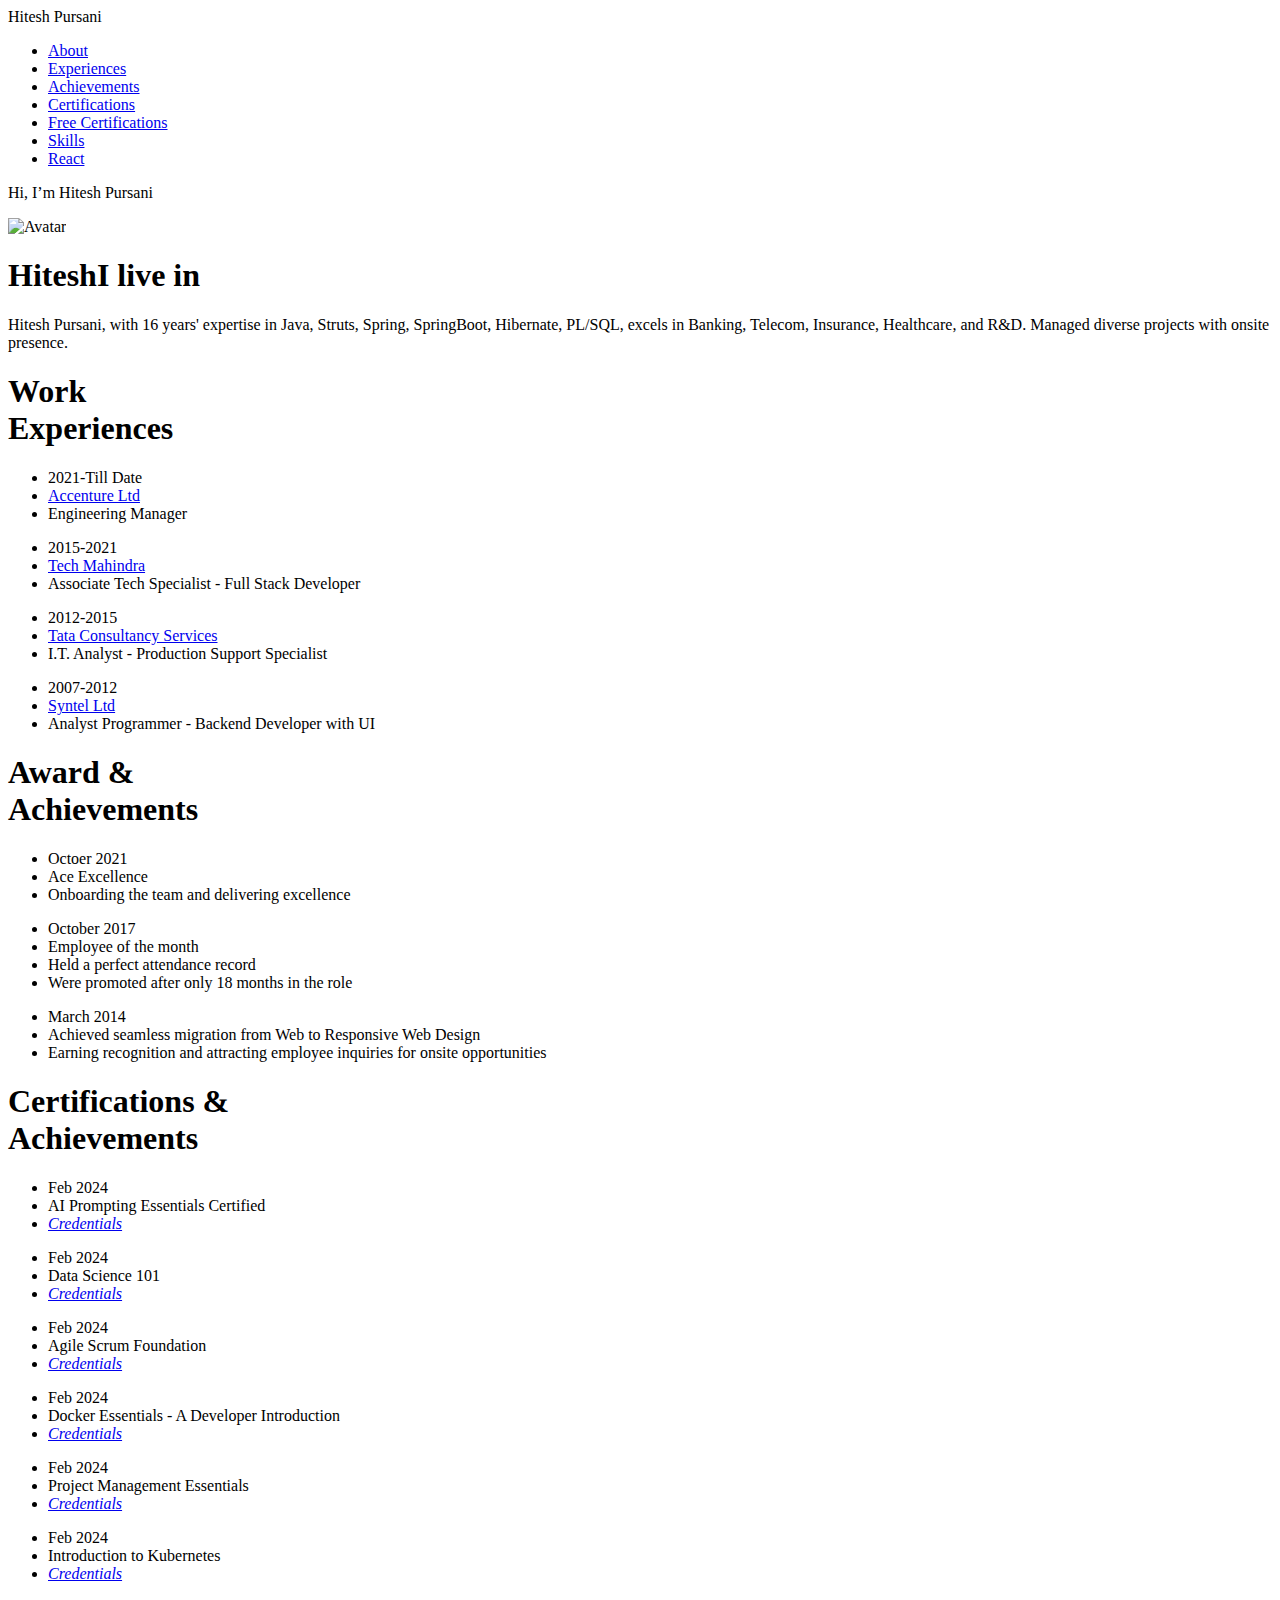
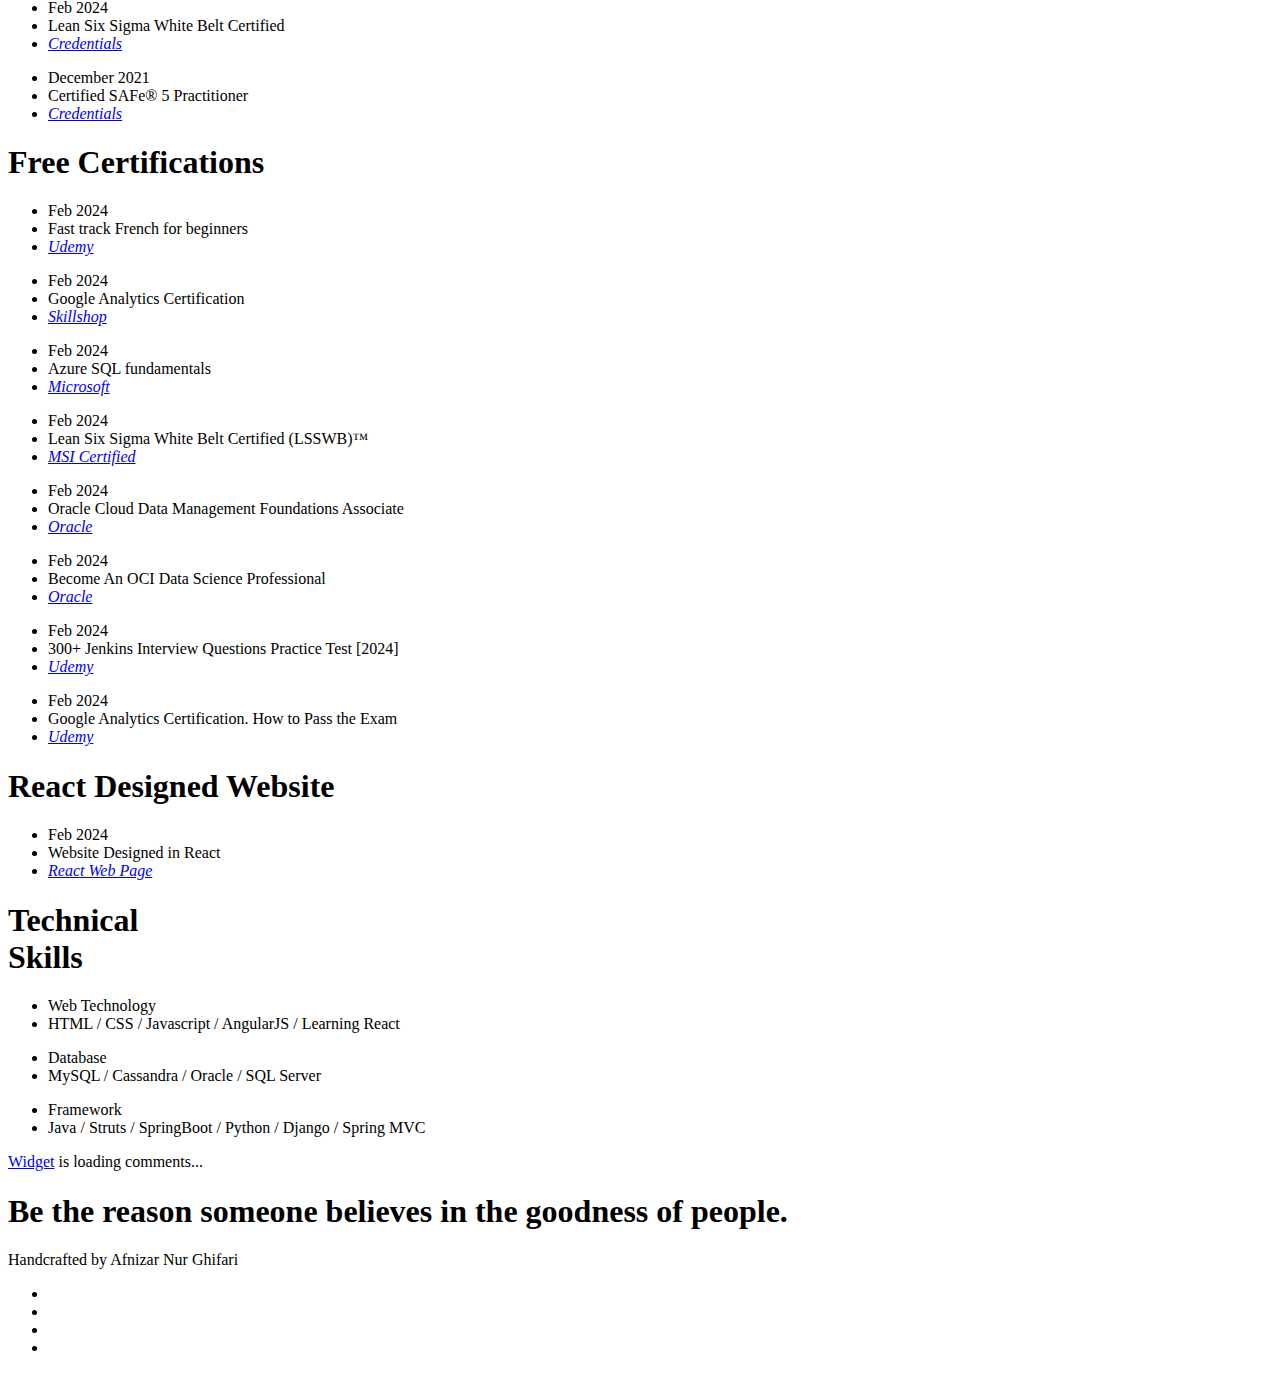
==== index.html @ 86bc3d0d "Removed expired links" ====
<!DOCTYPE html>
<html>

<head>
	<title>Hitesh Pursani</title>
	<meta charset="utf-8" />
	<meta name="viewport" content="width=device-width, initial-scale=1">
	<meta name="description" content="Hitesh Pursani &amp; HTML template by @afnizarnur">
	<meta name="author" content="">
	<meta name="google-adsense-account" content="ca-pub-2886311648639370">
	<meta name="viewport" content="width=device-width, initial-scale=1" />
	<link rel="stylesheet" href="css/kube.min.css" />
	<link rel="stylesheet" href="css/font-awesome.min.css" />
	<link rel="stylesheet" href="css/custom.min.css" />
	<link rel="shortcut icon" href="img/favicon.png" />
	<link href='https://fonts.googleapis.com/css?family=Playfair+Display+SC:700' rel='stylesheet' type='text/css'>
	<link href='https://fonts.googleapis.com/css?family=Lato:400,700' rel='stylesheet' type='text/css'>
	<style>
		.intro h1:before {
			/* Edit this with your name or anything else */
			content: 'Hitesh';
		}
	</style>
	<script>
		async function main() {
			let url = new URL(`https://api.tinybird.co/v0/pipes/top_pages.json`)

			url.searchParams.append('limit', '50')

			const result = await fetch(url, {
				headers: {
					Authorization: 'Bearer p.eyJ1IjogImIwMTNhZDlmLTcwY2ItNDMxNi04YzI1LWIwZDFjM2RiOTY1MiIsICJpZCI6ICJhMmI4OTk1NS00YWE5LTQ3OWUtYWY0NS0yYTJkMjgxOTQyNDYiLCAiaG9zdCI6ICJldV9zaGFyZWQifQ.DD5Pumpq9trhoPRb2GDndwUyUMmu0-z2MwgZRT26mA8'
				}
			})
				.then(r => r.json())
				.then(r => r)
				.catch(e => e.toString())

			if (!result.data) {
				console.error(`there is a problem running the query: ${result}`);
			} else {
				console.table(result.data)
				console.log("** Query columns **")
				for (let column of result.meta) {
					console.log(`${column.name} -> ${column.type}`)
				}
			}
			

		}

		main();


	</script>
</head>

<body>
	<!-- Navigation -->
	<div class="main-nav">
		<div class="container">
			<header class="group top-nav">
				<div class="navigation-toggle" data-tools="navigation-toggle" data-target="#navbar-1">
					<span class="logo">Hitesh Pursani</span>
				</div>
				<nav id="navbar-1" class="navbar item-nav">
					<ul>
						<li class="active"><a href="#about">About</a></li>
						<li><a href="#experiences">Experiences</a></li>
						<li><a href="#achievements">Achievements</a></li>
						<li><a href="#certifications">Certifications</a></li>
						<li><a href="#freecertifications">Free Certifications</a></li>
						<li><a href="#skills">Skills</a></li>
						<li><a href="#react">React</a></li>
					</ul>
				</nav>
			</header>
		</div>
	</div>

	<!-- Introduction -->
	<div class="intro section" id="about">
		<div class="container">
			<p>Hi, I’m Hitesh Pursani</p>
			<div class="units-row units-split wrap">
				<div class="unit-20">
					<img src="img/Hitesh_Pursani_Profile_Pic.jpg" alt="Avatar">
				</div>
				<div class="unit-80">
					<h1>I live in<br><span id="typed"></span></h1>
				</div>
				<p>
					Hitesh Pursani, with 16 years' expertise in Java, Struts, Spring, SpringBoot, Hibernate, PL/SQL,
					excels in Banking, Telecom, Insurance, Healthcare, and R&D. Managed diverse projects with onsite
					presence.
				</p>
			</div>
		</div>
	</div>

	<!-- Work Experience -->
	<div class="work section second" id="experiences">
		<div class="container">
			<h1>Work<br>Experiences</h1>
			<ul class="work-list">
				<li>2021-Till Date</li>
				<li><a href="#">Accenture Ltd</a></li>
				<li>Engineering Manager</li>
			</ul>
			<ul class="work-list">
				<li>2015-2021</li>
				<li><a href="#">Tech Mahindra</a></li>
				<li>Associate Tech Specialist - Full Stack Developer</li>
			</ul>
			<ul class="work-list">
				<li>2012-2015</li>
				<li><a href="#">Tata Consultancy Services</a></li>
				<li>I.T. Analyst - Production Support Specialist</li>
			</ul>
			<ul class="work-list">
				<li>2007-2012</li>
				<li><a href="#">Syntel Ltd</a></li>
				<li>Analyst Programmer - Backend Developer with UI</li>
			</ul>
		</div>
	</div>

	<!-- Award & Achievements -->
	<div class="award section second" id="achievements">
		<div class="container">
			<h1>Award &amp;<br>Achievements</h1>
			<ul class="award-list list-flat">
				<li>Octoer 2021</li>
				<li>Ace Excellence</li>
				<li>Onboarding the team and delivering excellence</li>
			</ul>
			<ul class="award-list list-flat">
				<li>October 2017</li>
				<li>Employee of the month</li>
				<li>Held a perfect attendance record</li>
				<li>Were promoted after only 18 months in the role</li>
			</ul>
			<ul class="award-list list-flat">
				<li>March 2014</li>
				<li>Achieved seamless migration from Web to Responsive Web Design</li>
				<li>Earning recognition and attracting employee inquiries for onsite opportunities</li>
			</ul>
		</div>
	</div>

	<!-- Award & Achievements -->
	<div class="award section second" id="certifications">
		<div class="container">
			<h1>Certifications &amp;<br>Achievements</h1>
			<ul class="award-list list-flat">
				<li>Feb 2024</li>
				<li>AI Prompting Essentials Certified</li>
				<li><a href="https://www.proprofs.com/quiz-school/user_certificate.php?id=331595549&qid=3809416"><i
							class="fa">Credentials</i></a></li>
			</ul>
			<ul class="award-list list-flat">
				<li>Feb 2024</li>
				<li>Data Science 101</li>
				<li><a href="https://courses.cognitiveclass.ai/certificates/6d1a5563b17b447db087ad488fc27970"><i
							class="fa">Credentials</i></a></li>
			</ul>
			<ul class="award-list list-flat">
				<li>Feb 2024</li>
				<li>Agile Scrum Foundation</li>
				<li><a href="https://simpli-web.app.link/e/t5WERS5IUGb"><i class="fa">Credentials</i></a></li>
			</ul>
			<ul class="award-list list-flat">
				<li>Feb 2024</li>
				<li>Docker Essentials - A Developer Introduction</li>
				<li><a href="https://courses.cognitiveclass.ai/certificates/d9e6bc7bdb4b4c5191c988b2ce731831"><i
							class="fa">Credentials</i></a></li>
			</ul>
			<ul class="award-list list-flat">
				<li>Feb 2024</li>
				<li>Project Management Essentials</li>
				<li><a href="https://www.proprofs.com/quiz-school/user_certificate.php?id=331567986&qid=3593197"><i
							class="fa">Credentials</i></a></li>
			</ul>
			<ul class="award-list list-flat">
				<li>Feb 2024</li>
				<li>Introduction to Kubernetes</li>
				<li><a
						href="https://www.simplilearn.com/skillup-certificate-landing?token=eyJjb3Vyc2VfaWQiOiIxNzQyIiwiY2VydGlmaWNhdGVfdXJsIjoiaHR0cHM6XC9cL2NlcnRpZmljYXRlcy5zaW1wbGljZG4ubmV0XC9zaGFyZVwvdGh1bWJfNDg1NTQ5Nl8xNzA3MjQ0NjYxLnBuZyIsInVzZXJuYW1lIjpudWxsfQ%3D%3D&referrer=https%3A%2F%2Flms.simplilearn.com%2Fcourses%2F4232%2FIntroduction-to-Kubernetes-%2Fcertificate%2Fdownload-skillup&%24web_only=true&_branch_match_id=1282652829930893916&_branch_referrer=H4sIAAAAAAAAA8soKSkottLXL87MLcjJ1EssKNDLyczL1k%2FVN0%2FzcU02Ny%2BPdE8CAHPUbUYlAAAA"><i
							class="fa">Credentials</i></a></li>
			</ul>
			<ul class="award-list list-flat">
				<li>Feb 2024</li>
				<li>Lean Six Sigma White Belt Certified</li>
				<li><a
						href="https://www.proprofs.com/quiz-school/user_certificate.php?id=332233621&qid=3592982"><i
							class="fa">Credentials</i></a></li>
			</ul>
			<ul class="award-list list-flat">
				<li>December 2021</li>
				<li>Certified SAFe® 5 Practitioner</li>
				<li><a
						href="https://www.credly.com/badges/763cbfae-fc9e-4d59-895d-49786ea8d9be?source=linked_in_profile"><i
							class="fa">Credentials</i></a></li>
			</ul>
		</div>
	</div>

	<!-- Award & Achievements -->
	<div class="award section second" id="freecertifications">
		<div class="container">
			<h1>Free Certifications</h1>
			<ul class="award-list list-flat">
				<li>Feb 2024</li>
				<li>Fast track French for beginners </li>
				<li><a
						href="https://www.udemy.com/course/fast-track-french-for-beginners/?LSNPUBID=nN98ER4vNAU&ranEAID=nN98ER4vNAU&ranMID=47907&ranSiteID=nN98ER4vNAU-_qVZCYr2PqDVTrDihEkdmA&couponCode=7D162341244B8131A386"><i
							class="fa">Udemy</i></a></li>
			</ul>
			<ul class="award-list list-flat">
				<li>Feb 2024</li>
				<li>Google Analytics Certification </li>
				<li><a href="https://skillshop.exceedlms.com/student/path/508845-google-analytics-certification"><i
							class="fa">Skillshop</i></a></li>
			</ul>
			<ul class="award-list list-flat">
				<li>Feb 2024</li>
				<li>Azure SQL fundamentals </li>
				<li><a href="https://learn.microsoft.com/en-us/training/paths/azure-sql-fundamentals/"><i
							class="fa">Microsoft</i></a></li>
			</ul>
			<ul class="award-list list-flat">
				<li>Feb 2024</li>
				<li>Lean Six Sigma White Belt Certified (LSSWB)™ </li>
				<li><a href="https://www.msicertified.com/free-training/about-free-certifications-and-courses//"><i
							class="fa">MSI Certified</i></a></li>
			</ul>
			<ul class="award-list list-flat">
				<li>Feb 2024</li>
				<li>Oracle Cloud Data Management Foundations Associate </li>
				<li><a
						href="https://mylearn.oracle.com/ou/learning-path/become-an-oracle-cloud-data-management-foundations-associate-2023/122101"><i
							class="fa">Oracle</i></a></li>
			</ul>
			<ul class="award-list list-flat">
				<li>Feb 2024</li>
				<li>Become An OCI Data Science Professional </li>
				<li><a
						href="https://mylearn.oracle.com/ou/learning-path/become-an-oci-data-science-professional-2023/121944"><i
							class="fa">Oracle</i></a></li>
			</ul>
			<ul class="award-list list-flat">
				<li>Feb 2024</li>
				<li>300+ Jenkins Interview Questions Practice Test [2024] </li>
				<li><a
						href="https://www.udemy.com/course/jenkins-interview-questions/?LSNPUBID=nN98ER4vNAU&ranEAID=nN98ER4vNAU&ranMID=47907&ranSiteID=nN98ER4vNAU-aXzgDumDZTYfQ0YN9AUtvg&couponCode=3B4C56324ECE500570E6"><i
							class="fa">Udemy</i></a></li>
			</ul>
			<ul class="award-list list-flat">
				<li>Feb 2024</li>
				<li>Google Analytics Certification. How to Pass the Exam </li>
				<li><a
						href="https://www.udemy.com/course/google-analytics-certification-how-to-pass-the-exam/?LSNPUBID=nN98ER4vNAU&ranMID=47907&ranEAID=nN98ER4vNAU&ranSiteID=nN98ER4vNAU-i34YdxgcOrKWzuphDhQ.RA&couponCode=GACE2002"><i
							class="fa">Udemy</i></a></li>
			</ul>
		</div>
	</div>
	<div class="award section second" id="react">
		<div class="container">
			<h1>React Designed Website</h1>
			<ul class="award-list list-flat">
				<li>Feb 2024</li>
				<li>Website Designed in React </li>
				<li><a href="https://hitesh-pursani-r.vercel.app"><i class="fa">React Web Page</i></a></li>
			</ul>

		</div>
	</div>

	<!-- Technical Skills -->
	<div class="skills section second" id="skills">
		<div class="container">
			<h1>Technical<br>Skills</h1>
			<ul class="skill-list list-flat">
				<li>Web Technology</li>
				<li>HTML / CSS / Javascript / AngularJS / Learning React </li>
			</ul>
			<ul class="skill-list list-flat">
				<li>Database</li>
				<li>MySQL / Cassandra / Oracle / SQL Server</li>
			</ul>
			<ul class="skill-list list-flat">
				<li>Framework</li>
				<li>Java / Struts / SpringBoot / Python / Django / Spring MVC</li>
			</ul>
		</div>
	</div>

	<!-- begin wwww.htmlcommentbox.com -->
	<div id="HCB_comment_box"><a href="http://www.htmlcommentbox.com">Widget</a> is loading comments...</div>
	<link rel="stylesheet" type="text/css"
		href="https://www.htmlcommentbox.com/static/skins/bootstrap/twitter-bootstrap.css?v=0" />
	<script type="text/javascript"
		id="hcb"> /*<!--*/ if(!window.hcb_user ) {hcb_user ={} ;} (function( ) {var  s =document.createElement("script"),  l =hcb_user.PAGE || (" " +window.location).replace(/'/g ,"%27"),  h ="https://www.htmlcommentbox.com" ;s.setAttribute("type" ,"text/javascript") ;s.setAttribute("src",  h +"/jread?page= " +encodeURIComponent(l).replace("+" ,"%2B" ) +"&opts=16798&num=10&ts=1708088442315") ;if (typeof s!="undefined") document.getElementsByTagName("head")[0].appendChild(s) ;})(); /*--> */ </script>
	<!-- end www.htmlcommentbox.com -->

	<!-- Quote -->
	<div class="quote">
		<div class="container text-centered">
			<h1>Be the reason someone believes in the goodness of people.</h1>
		</div>
	</div>

	<footer>
		<div class="container">
			<div class="units-row">
				<div class="unit-50">
					<p>Handcrafted by Afnizar Nur Ghifari</p>
				</div>
				<div class="unit-50">
					<ul class="social list-flat right">
						<li><a href="mailto:pursani9@gmail.com"><i class="fa fa-send"></i></a></li>
						<li><a href="http://twitter.com/pursani9"><i class="fa fa-twitter"></i></a></li>
						<li><a href="https://www.linkedin.com/in/hitesh-pursani-7b78a915/"><i
									class="fa fa-linkedin"></i></a></li>
						<li><a href="https://github.com/pursani9"><i class="fa  fa-github"></i></a></li>
					</ul>
				</div>
			</div>
		</div>
	</footer>

	<!-- Javascript -->
	<script src="js/jquery.min.js"></script>
	<script src="js/typed.min.js"></script>
	<script src="js/kube.min.js"></script>
	<script src="js/site.js"></script>
	<script>
		window.va = window.va || function () { (window.vaq = window.vaq || []).push(arguments); };
	</script>
	<script defer src="/_vercel/insights/script.js"></script>
	<script>
		function newTyped() { } $(function () {
			$("#typed").typed({
				// Change to edit type effect
				strings: ["Beautiful City of Pune", "your galaxy", "everywhere"],

				typeSpeed: 90, backDelay: 700, contentType: "html", loop: !0, resetCallback: function () { newTyped() }
			}), $(".reset").click(function () { $("#typed").typed("reset") })
		});
	</script>
	<script>$(".btnp").click(function () {
			var commcontent = $("#field").val();

			if (commcontent == "") {
				alert("Don't be stupid, Write Something In TextBox.");

			}
			else {

				$(".comments").append("<div>" + commcontent + "</div>");

				$("#field").val('');

			}
		}); </script>



</body>

</html>
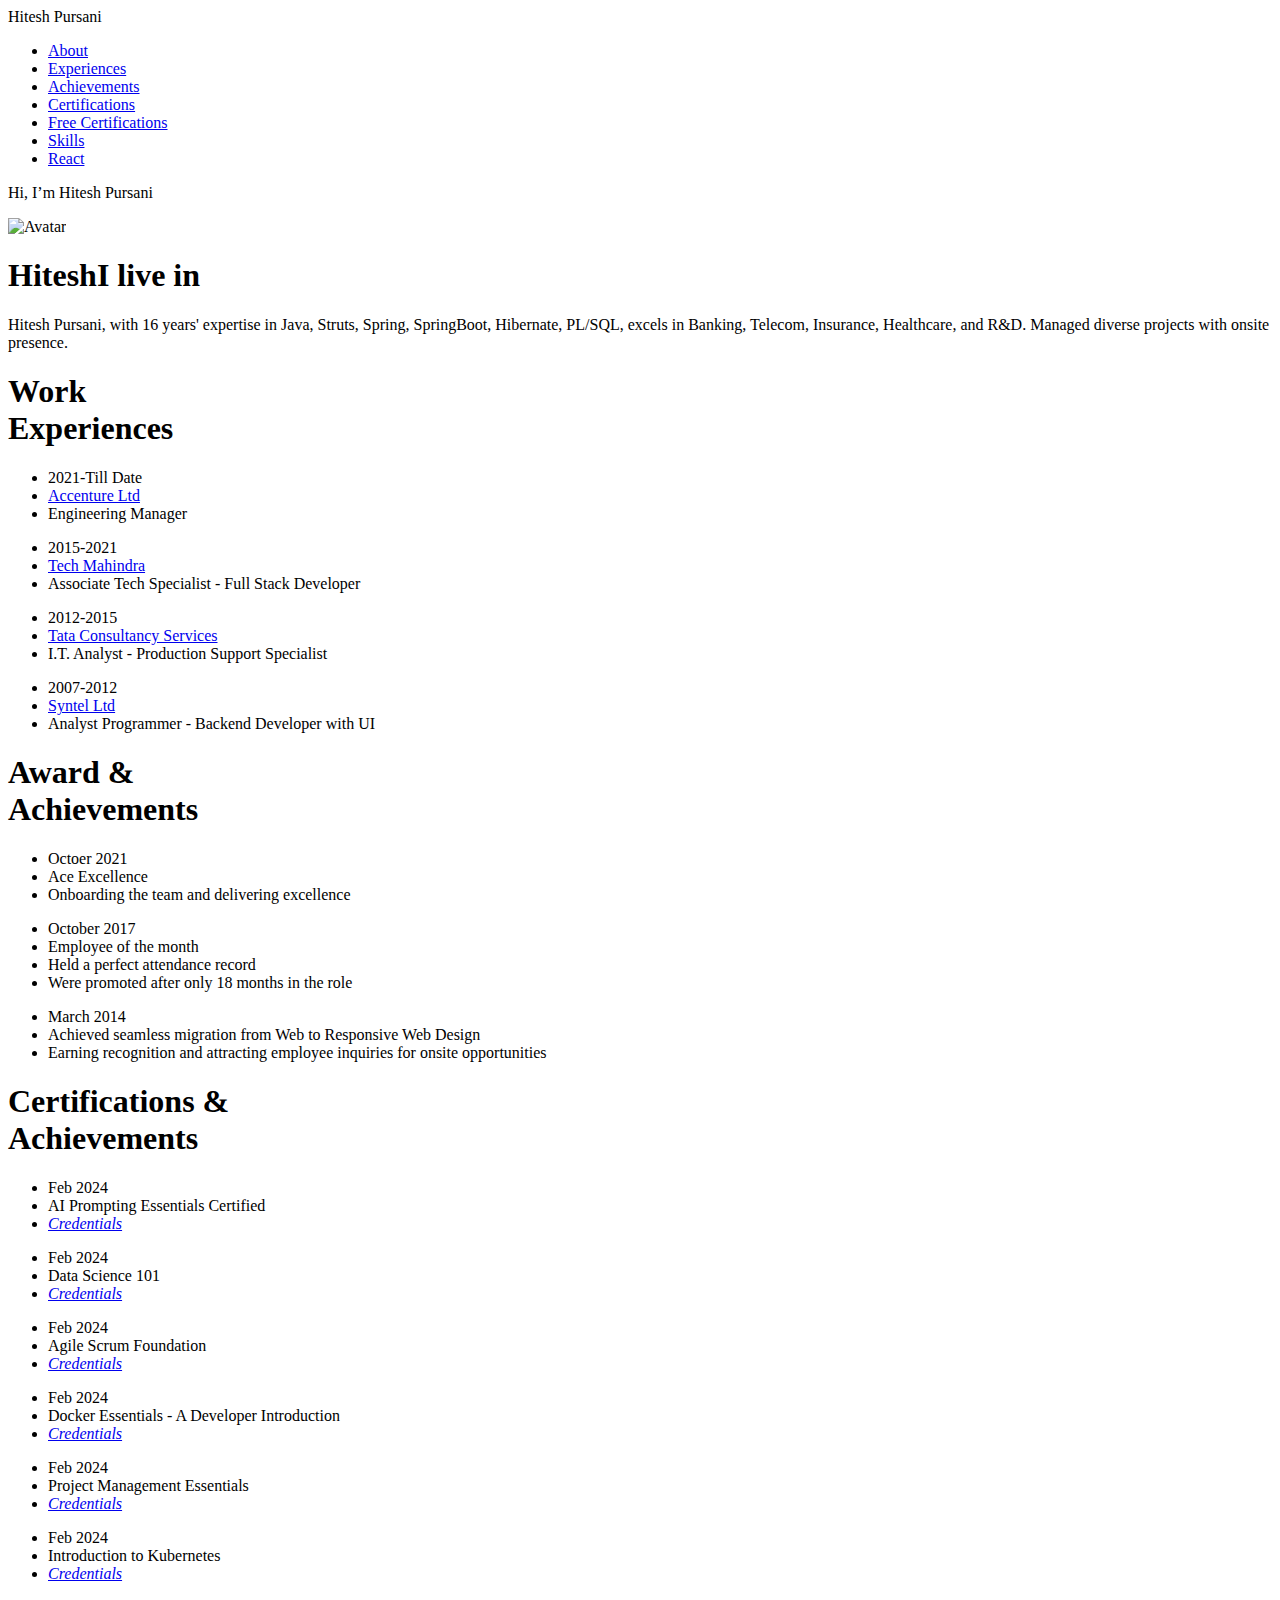
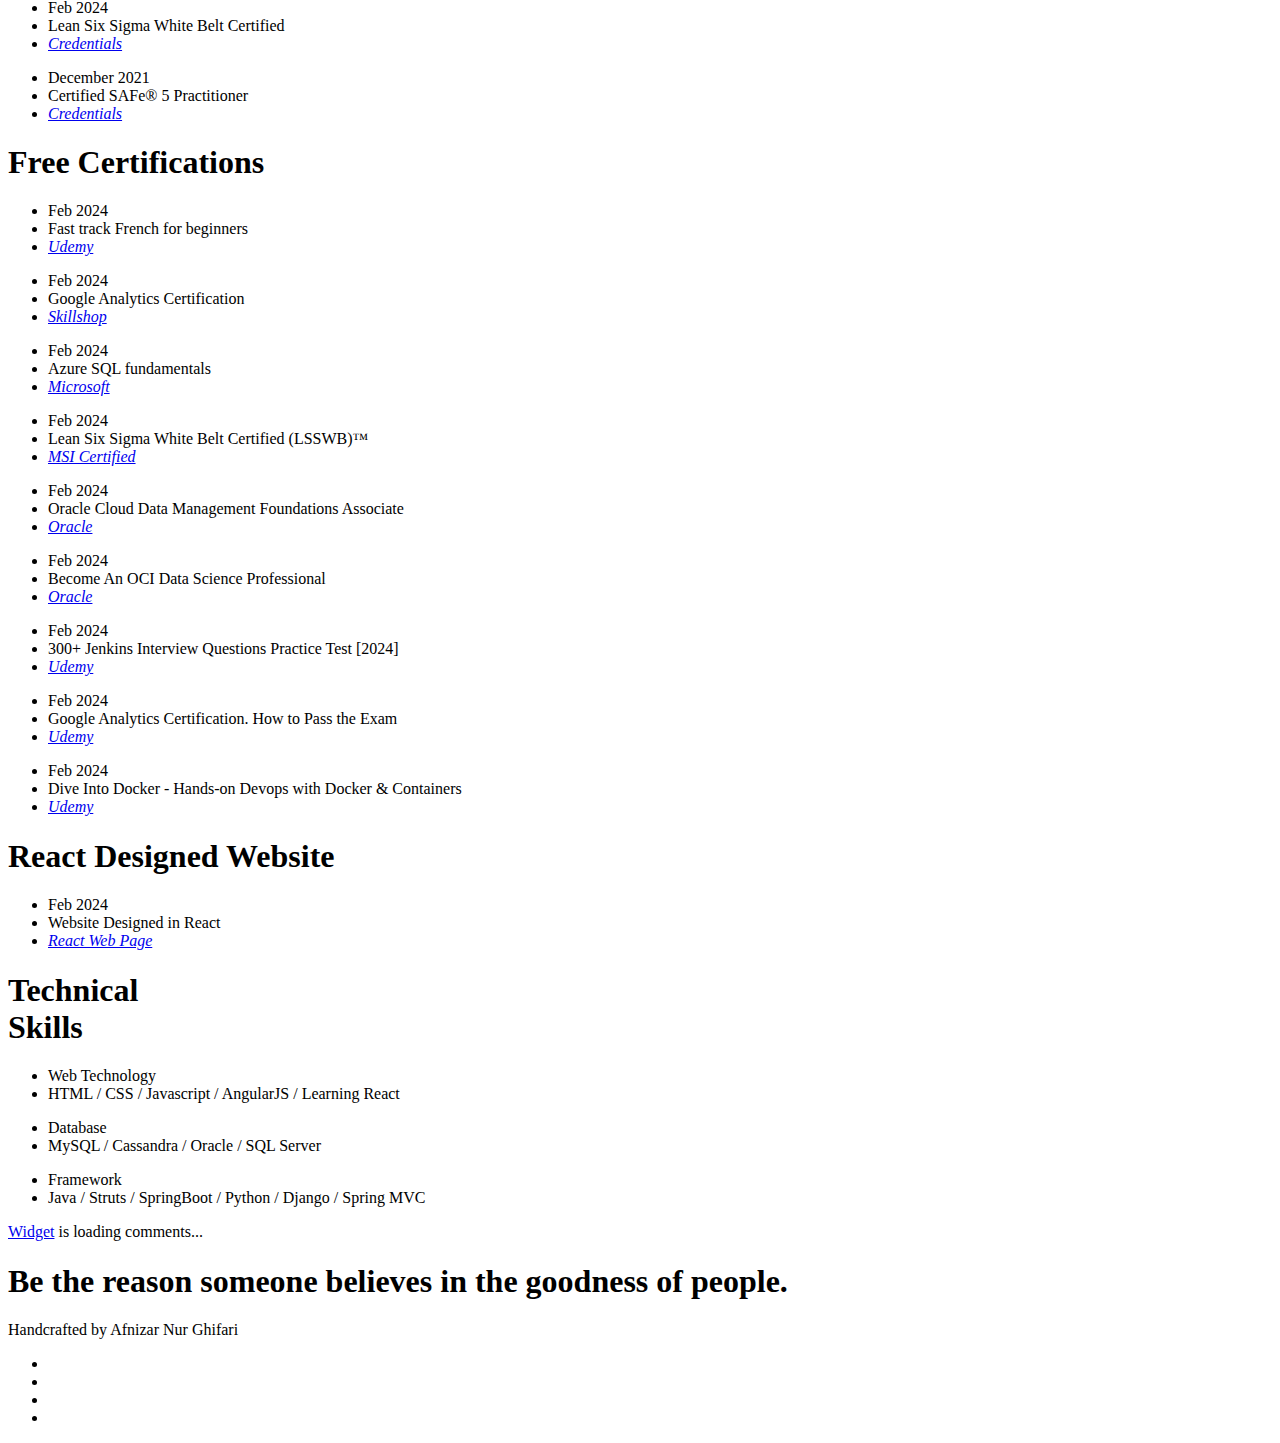
==== commit edc11297: "Updated one more certification" ====
--- a/index.html
+++ b/index.html
@@ -262,6 +262,13 @@
 						href="https://www.udemy.com/course/google-analytics-certification-how-to-pass-the-exam/?LSNPUBID=nN98ER4vNAU&ranMID=47907&ranEAID=nN98ER4vNAU&ranSiteID=nN98ER4vNAU-i34YdxgcOrKWzuphDhQ.RA&couponCode=GACE2002"><i
 							class="fa">Udemy</i></a></li>
 			</ul>
+			<ul class="award-list list-flat">
+				<li>Feb 2024</li>
+				<li>Dive Into Docker - Hands-on Devops with Docker & Containers </li>
+				<li><a
+						href="https://www.udemy.com/course/diveintodocker/?LSNPUBID=nN98ER4vNAU&ranEAID=nN98ER4vNAU&ranMID=47907&ranSiteID=nN98ER4vNAU-YDD0Sbaz8B5jjFjEigOMjQ"><i
+							class="fa">Udemy</i></a></li>
+			</ul>
 		</div>
 	</div>
 	<div class="award section second" id="react">
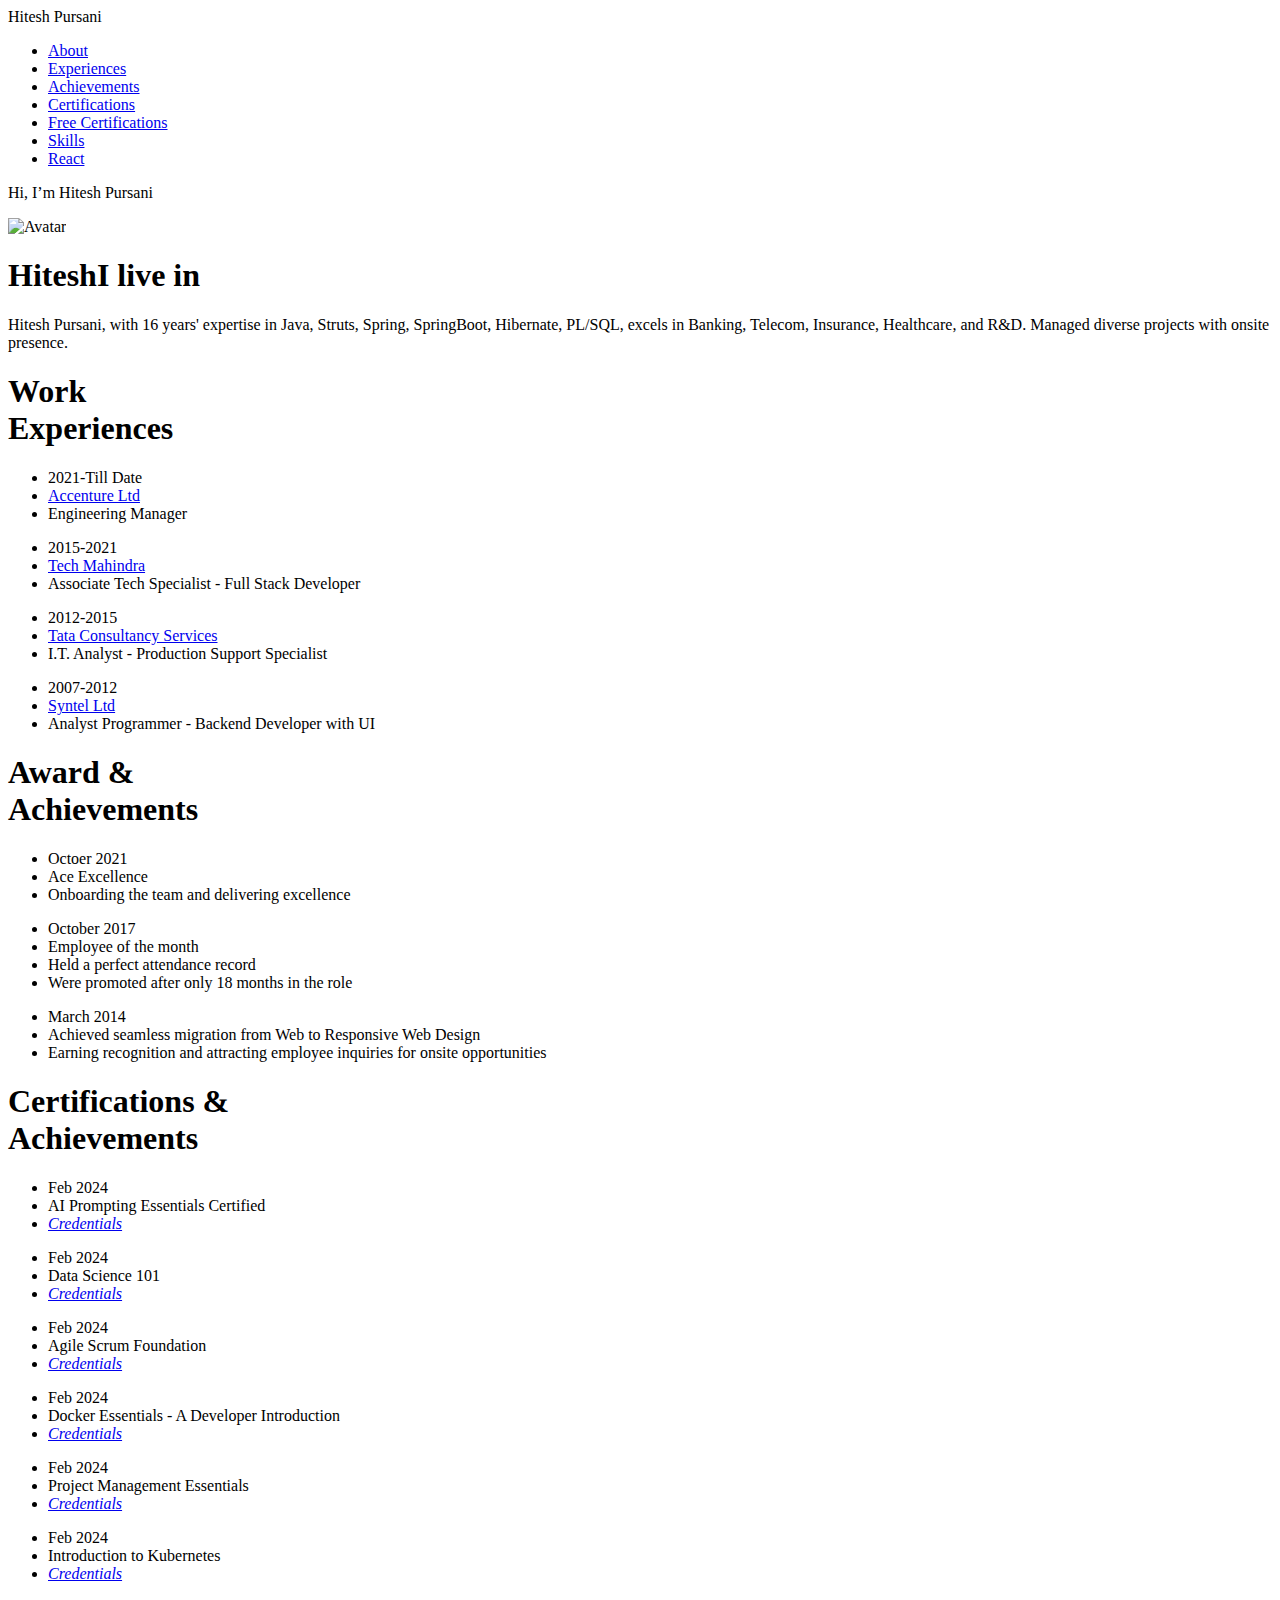
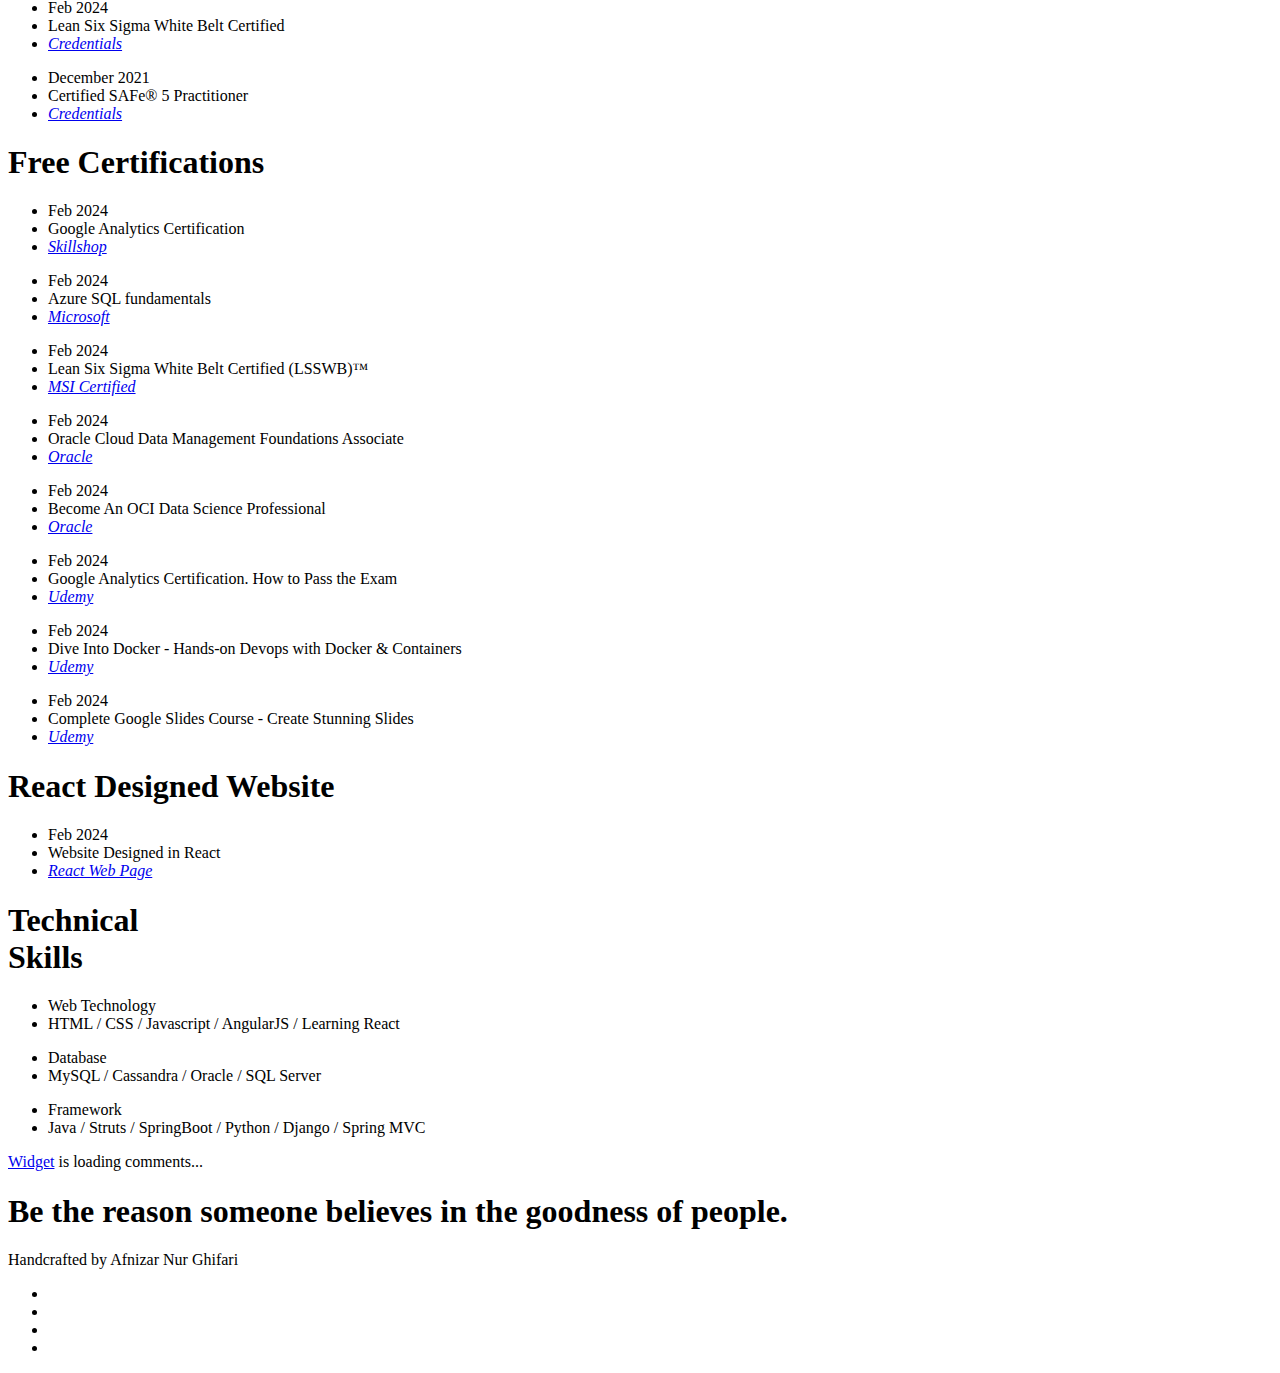
==== commit ada23378: "updated code" ====
--- a/index.html
+++ b/index.html
@@ -211,13 +211,6 @@
 			<h1>Free Certifications</h1>
 			<ul class="award-list list-flat">
 				<li>Feb 2024</li>
-				<li>Fast track French for beginners </li>
-				<li><a
-						href="https://www.udemy.com/course/fast-track-french-for-beginners/?LSNPUBID=nN98ER4vNAU&ranEAID=nN98ER4vNAU&ranMID=47907&ranSiteID=nN98ER4vNAU-_qVZCYr2PqDVTrDihEkdmA&couponCode=7D162341244B8131A386"><i
-							class="fa">Udemy</i></a></li>
-			</ul>
-			<ul class="award-list list-flat">
-				<li>Feb 2024</li>
 				<li>Google Analytics Certification </li>
 				<li><a href="https://skillshop.exceedlms.com/student/path/508845-google-analytics-certification"><i
 							class="fa">Skillshop</i></a></li>
@@ -250,13 +243,6 @@
 			</ul>
 			<ul class="award-list list-flat">
 				<li>Feb 2024</li>
-				<li>300+ Jenkins Interview Questions Practice Test [2024] </li>
-				<li><a
-						href="https://www.udemy.com/course/jenkins-interview-questions/?LSNPUBID=nN98ER4vNAU&ranEAID=nN98ER4vNAU&ranMID=47907&ranSiteID=nN98ER4vNAU-aXzgDumDZTYfQ0YN9AUtvg&couponCode=3B4C56324ECE500570E6"><i
-							class="fa">Udemy</i></a></li>
-			</ul>
-			<ul class="award-list list-flat">
-				<li>Feb 2024</li>
 				<li>Google Analytics Certification. How to Pass the Exam </li>
 				<li><a
 						href="https://www.udemy.com/course/google-analytics-certification-how-to-pass-the-exam/?LSNPUBID=nN98ER4vNAU&ranMID=47907&ranEAID=nN98ER4vNAU&ranSiteID=nN98ER4vNAU-i34YdxgcOrKWzuphDhQ.RA&couponCode=GACE2002"><i
@@ -267,6 +253,13 @@
 				<li>Dive Into Docker - Hands-on Devops with Docker & Containers </li>
 				<li><a
 						href="https://www.udemy.com/course/diveintodocker/?LSNPUBID=nN98ER4vNAU&ranEAID=nN98ER4vNAU&ranMID=47907&ranSiteID=nN98ER4vNAU-YDD0Sbaz8B5jjFjEigOMjQ"><i
+							class="fa">Udemy</i></a></li>
+			</ul>
+			<ul class="award-list list-flat">
+				<li>Feb 2024</li>
+				<li>Complete Google Slides Course - Create Stunning Slides </li>
+				<li><a
+						href="https://www.udemy.com/course/complete-google-slides-course-create-stunning-slides/?LSNPUBID=nN98ER4vNAU&ranEAID=nN98ER4vNAU&ranMID=47907&ranSiteID=nN98ER4vNAU-0rmVFZxCWplOIdUtHHMrFQ&couponCode=DA69B1998D7D78DC2389"><i
 							class="fa">Udemy</i></a></li>
 			</ul>
 		</div>
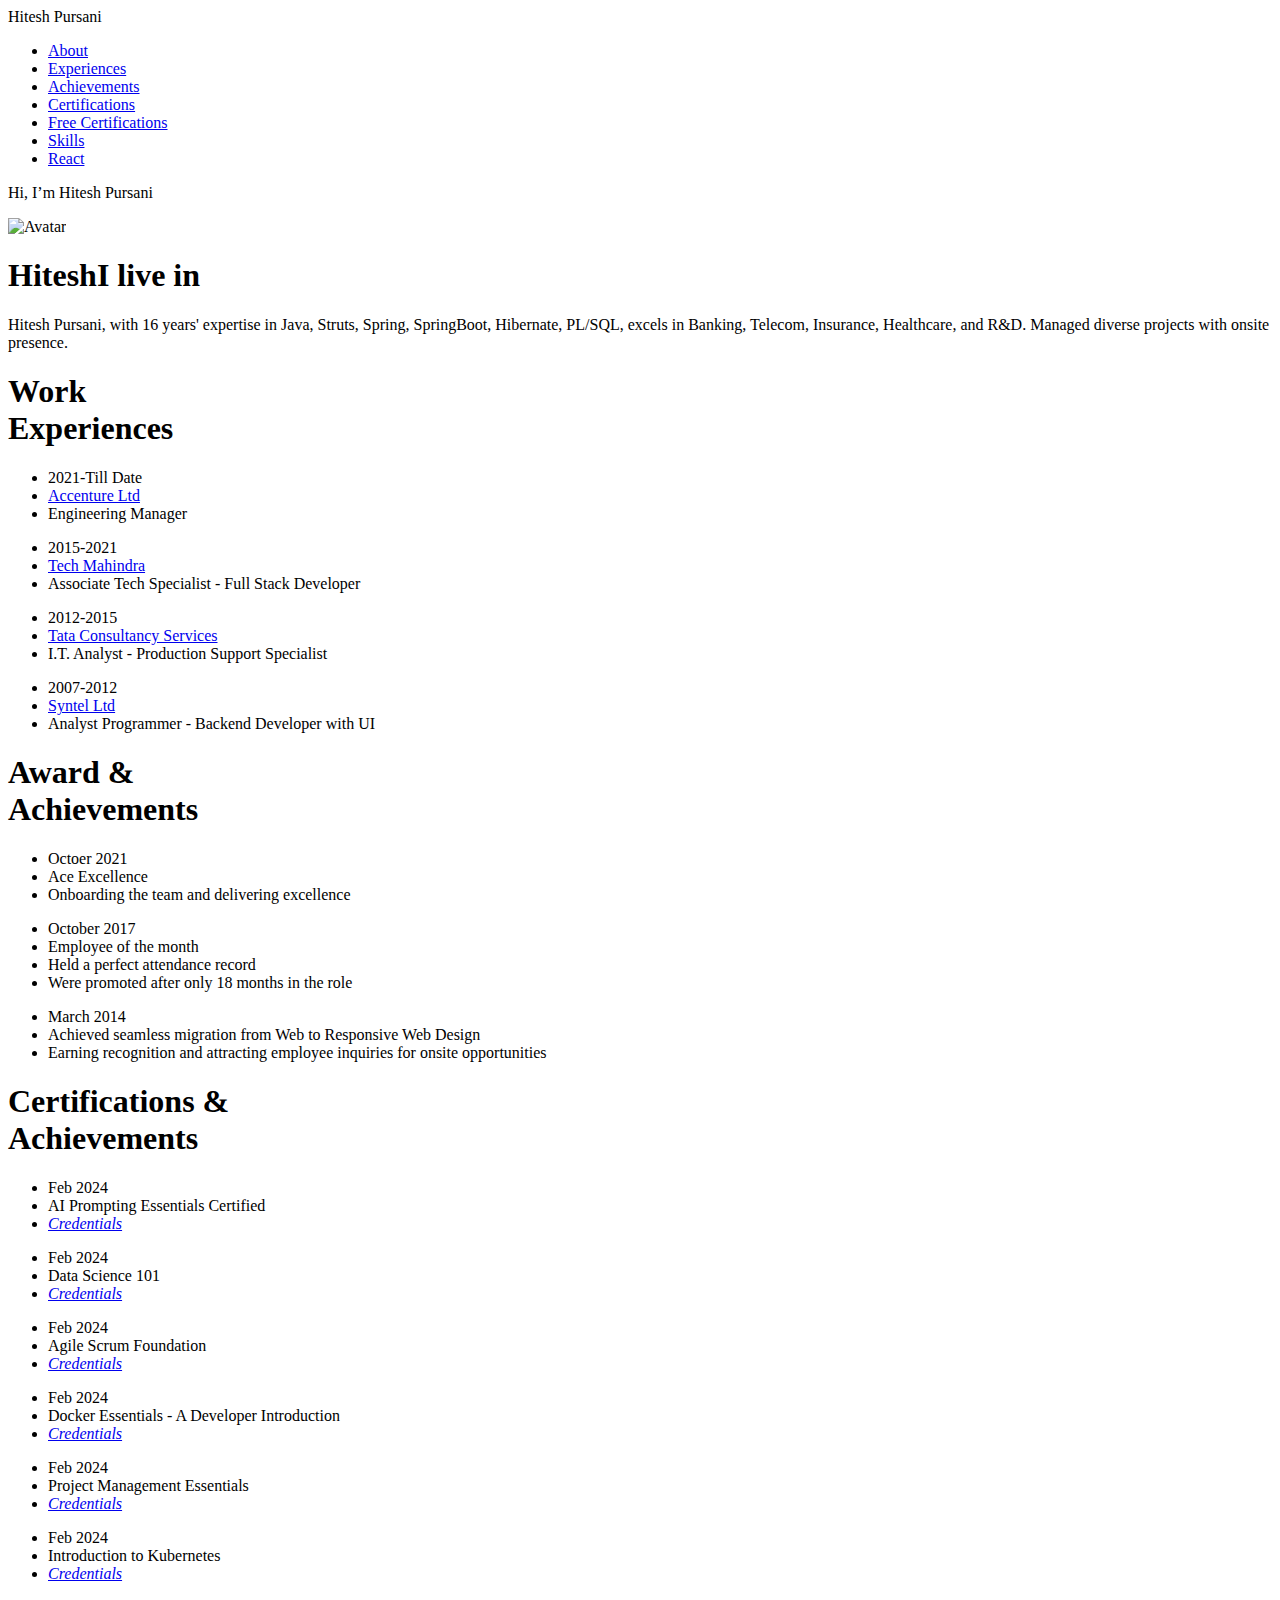
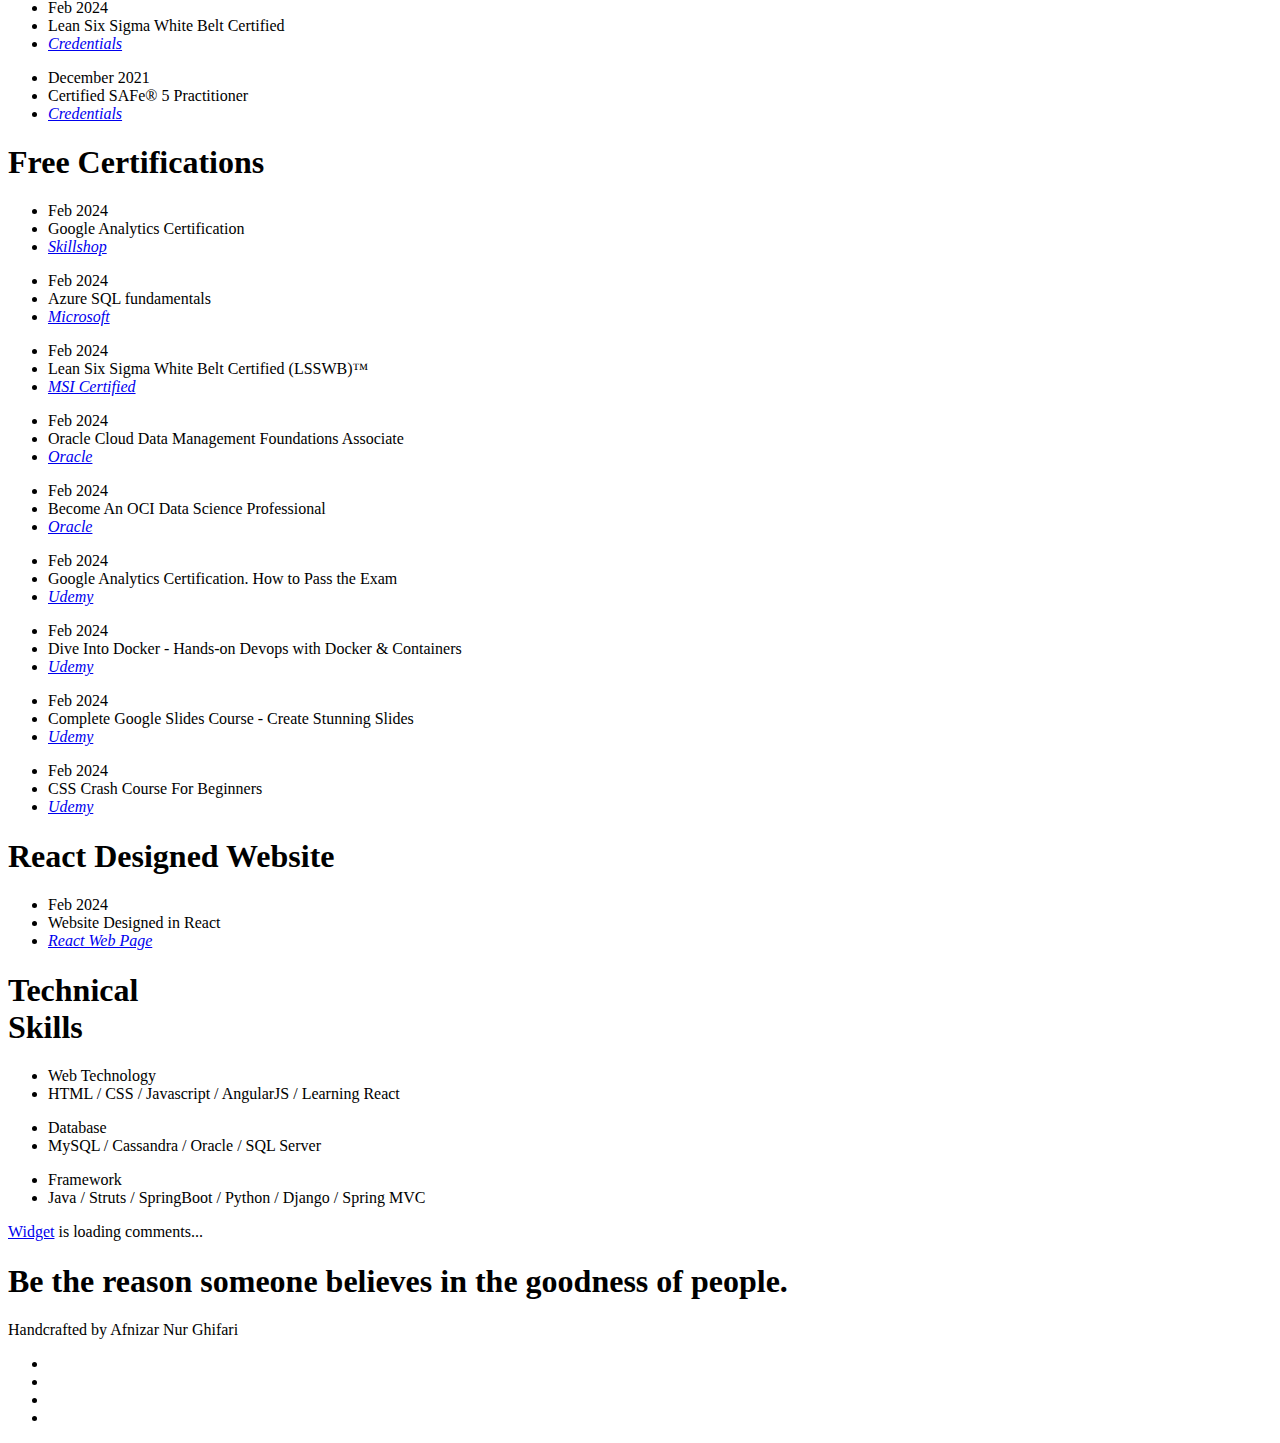
==== commit 7515a5bf: "Updated another Certification" ====
--- a/index.html
+++ b/index.html
@@ -262,6 +262,13 @@
 						href="https://www.udemy.com/course/complete-google-slides-course-create-stunning-slides/?LSNPUBID=nN98ER4vNAU&ranEAID=nN98ER4vNAU&ranMID=47907&ranSiteID=nN98ER4vNAU-0rmVFZxCWplOIdUtHHMrFQ&couponCode=DA69B1998D7D78DC2389"><i
 							class="fa">Udemy</i></a></li>
 			</ul>
+			<ul class="award-list list-flat">
+				<li>Feb 2024</li>
+				<li>CSS Crash Course For Beginners	</li>
+				<li><a
+						href="https://www.udemy.com/course/css-crash-course-for-beginners-g/?LSNPUBID=nN98ER4vNAU&ranEAID=nN98ER4vNAU&ranMID=47907&ranSiteID=nN98ER4vNAU-VL4.LnE0pJs1UDOcFsR0CQ&couponCode=A22A8749A6A31737C572"><i
+							class="fa">Udemy</i></a></li>
+			</ul>
 		</div>
 	</div>
 	<div class="award section second" id="react">
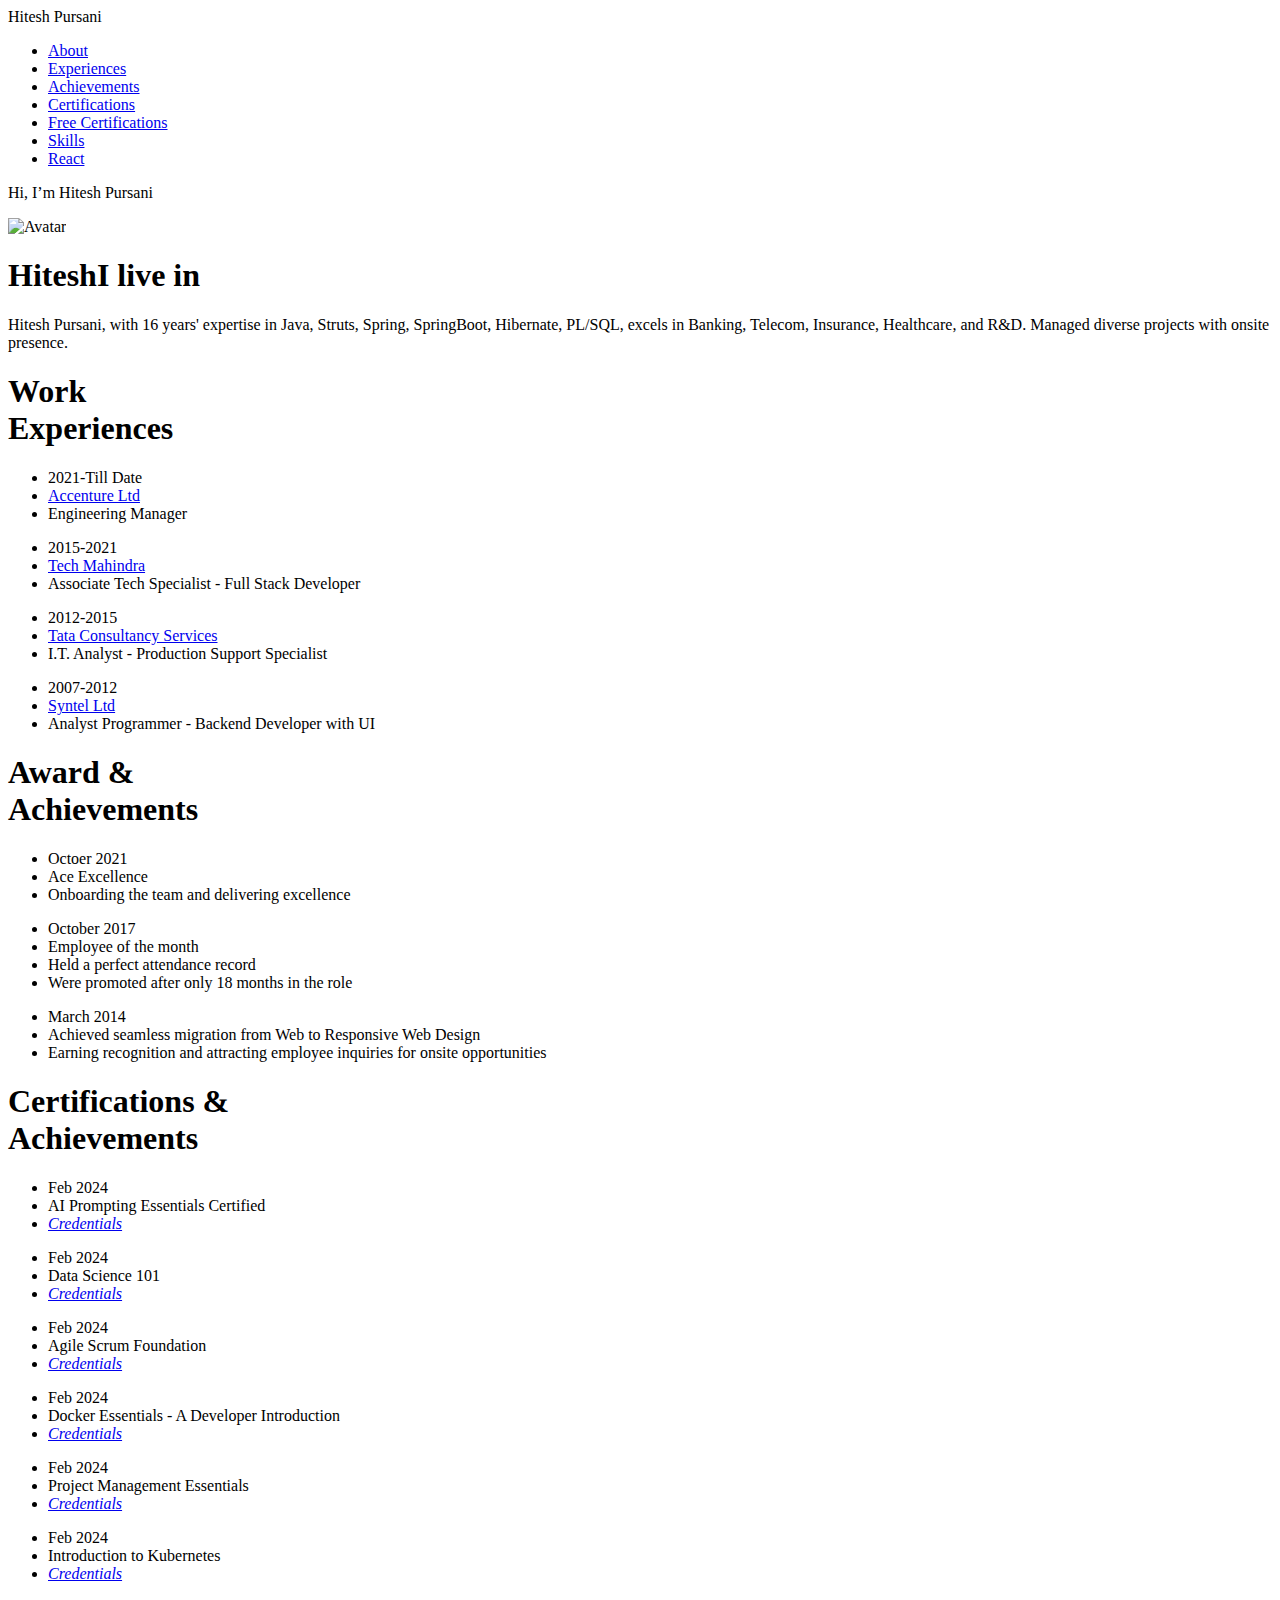
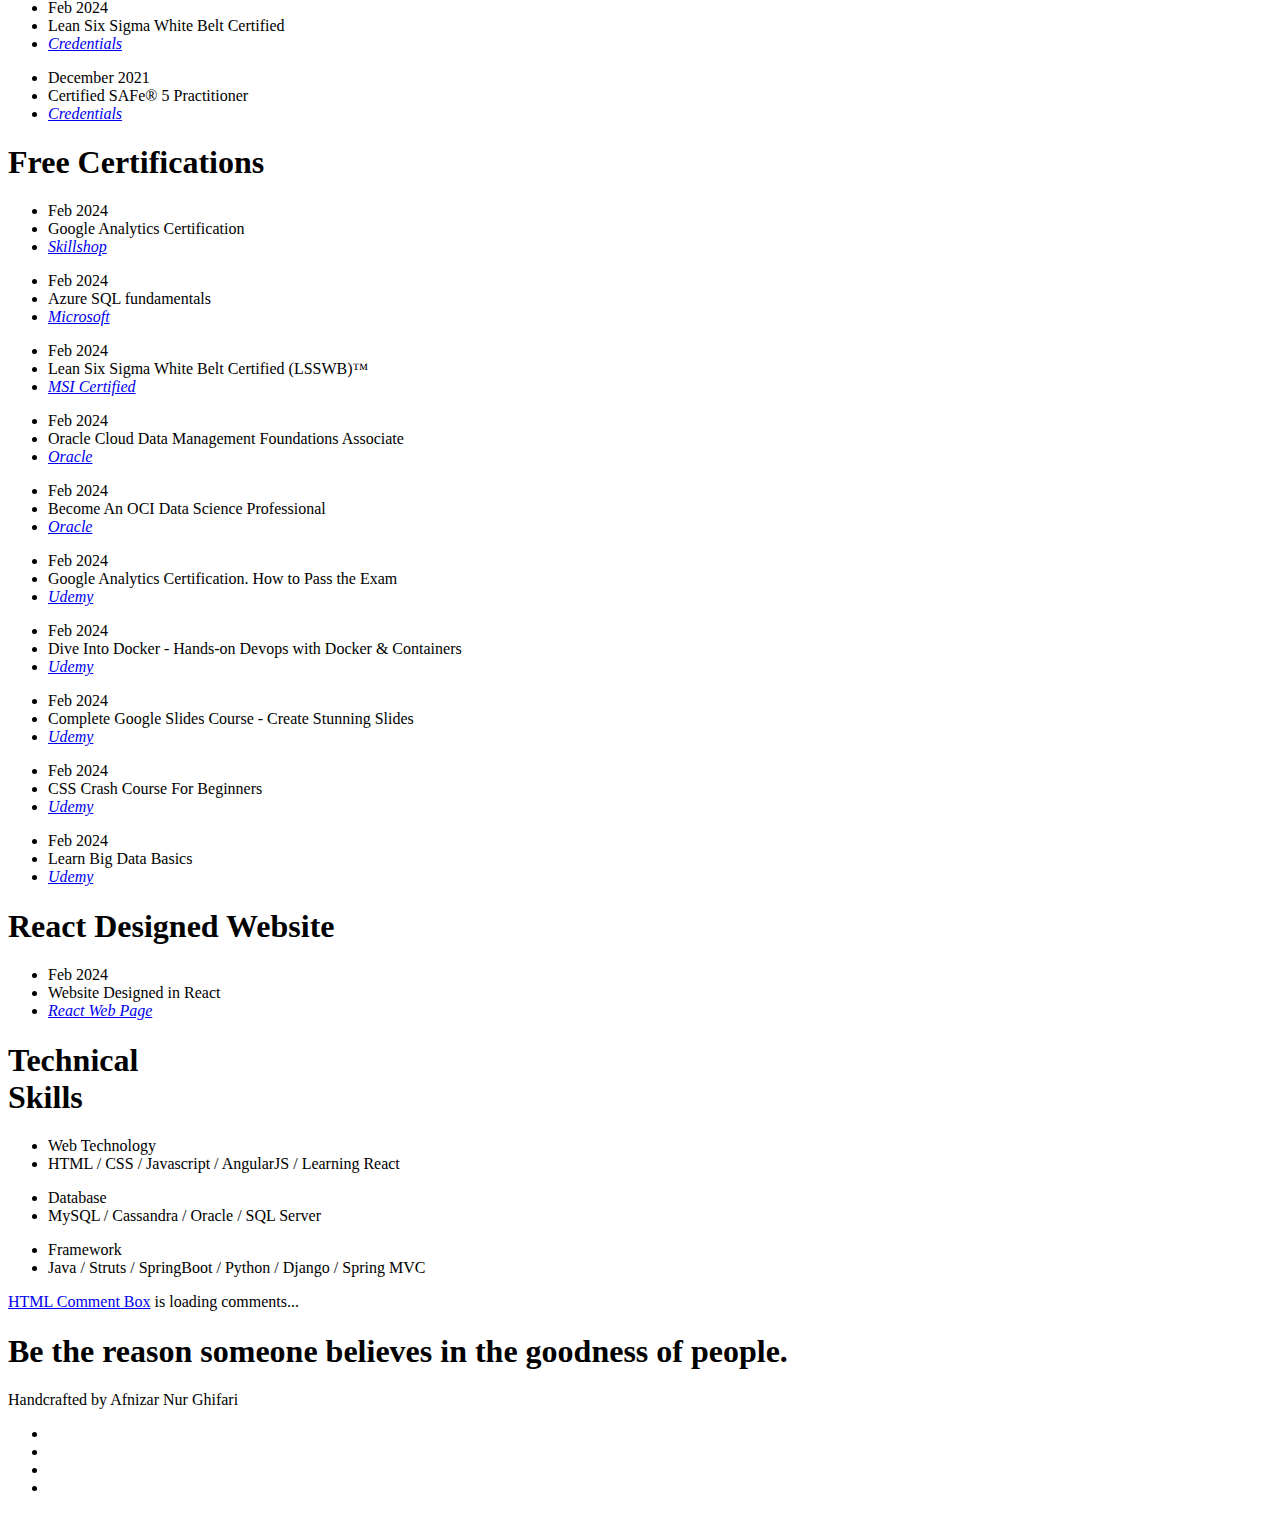
==== commit c98a573d: "Updated Comment box code as was missing comments" ====
--- a/index.html
+++ b/index.html
@@ -269,6 +269,13 @@
 						href="https://www.udemy.com/course/css-crash-course-for-beginners-g/?LSNPUBID=nN98ER4vNAU&ranEAID=nN98ER4vNAU&ranMID=47907&ranSiteID=nN98ER4vNAU-VL4.LnE0pJs1UDOcFsR0CQ&couponCode=A22A8749A6A31737C572"><i
 							class="fa">Udemy</i></a></li>
 			</ul>
+			<ul class="award-list list-flat">
+				<li>Feb 2024</li>
+				<li>Learn Big Data Basics </li>
+				<li><a
+						href="https://www.udemy.com/course/learn-big-data-basics/?LSNPUBID=nN98ER4vNAU&ranEAID=nN98ER4vNAU&ranMID=47907&ranSiteID=nN98ER4vNAU-vQEaAR3kxs7egzrRpp4aQg&couponCode=CA65C0834D35F4975FF0"><i
+							class="fa">Udemy</i></a></li>
+			</ul>
 		</div>
 	</div>
 	<div class="award section second" id="react">
@@ -303,12 +310,10 @@
 	</div>
 
 	<!-- begin wwww.htmlcommentbox.com -->
-	<div id="HCB_comment_box"><a href="http://www.htmlcommentbox.com">Widget</a> is loading comments...</div>
-	<link rel="stylesheet" type="text/css"
-		href="https://www.htmlcommentbox.com/static/skins/bootstrap/twitter-bootstrap.css?v=0" />
-	<script type="text/javascript"
-		id="hcb"> /*<!--*/ if(!window.hcb_user ) {hcb_user ={} ;} (function( ) {var  s =document.createElement("script"),  l =hcb_user.PAGE || (" " +window.location).replace(/'/g ,"%27"),  h ="https://www.htmlcommentbox.com" ;s.setAttribute("type" ,"text/javascript") ;s.setAttribute("src",  h +"/jread?page= " +encodeURIComponent(l).replace("+" ,"%2B" ) +"&opts=16798&num=10&ts=1708088442315") ;if (typeof s!="undefined") document.getElementsByTagName("head")[0].appendChild(s) ;})(); /*--> */ </script>
-	<!-- end www.htmlcommentbox.com -->
+	<div id="HCB_comment_box"><a href="http://www.htmlcommentbox.com">HTML Comment Box</a> is loading comments...</div>
+	<link rel="stylesheet" type="text/css" href="https://www.htmlcommentbox.com/static/skins/bootstrap/twitter-bootstrap.css?v=0" />
+	<script type="text/javascript" id="hcb"> /*<!--*/ if(!window.hcb_user){hcb_user={};} (function(){var s=document.createElement("script"), l=hcb_user.PAGE || (""+window.location).replace(/'/g,"%27"), h="https://www.htmlcommentbox.com";s.setAttribute("type","text/javascript");s.setAttribute("src", h+"/jread?page="+encodeURIComponent(l).replace("+","%2B")+"&mod=%241%24wq1rdBcg%24Ilc0xhJ0VQPtM9eAm6BXN%2F"+"&opts=16798&num=10&ts=1708878545576");if (typeof s!="undefined") document.getElementsByTagName("head")[0].appendChild(s);})(); /*-->*/ </script>
+   <!-- end www.htmlcommentbox.com -->
 
 	<!-- Quote -->
 	<div class="quote">
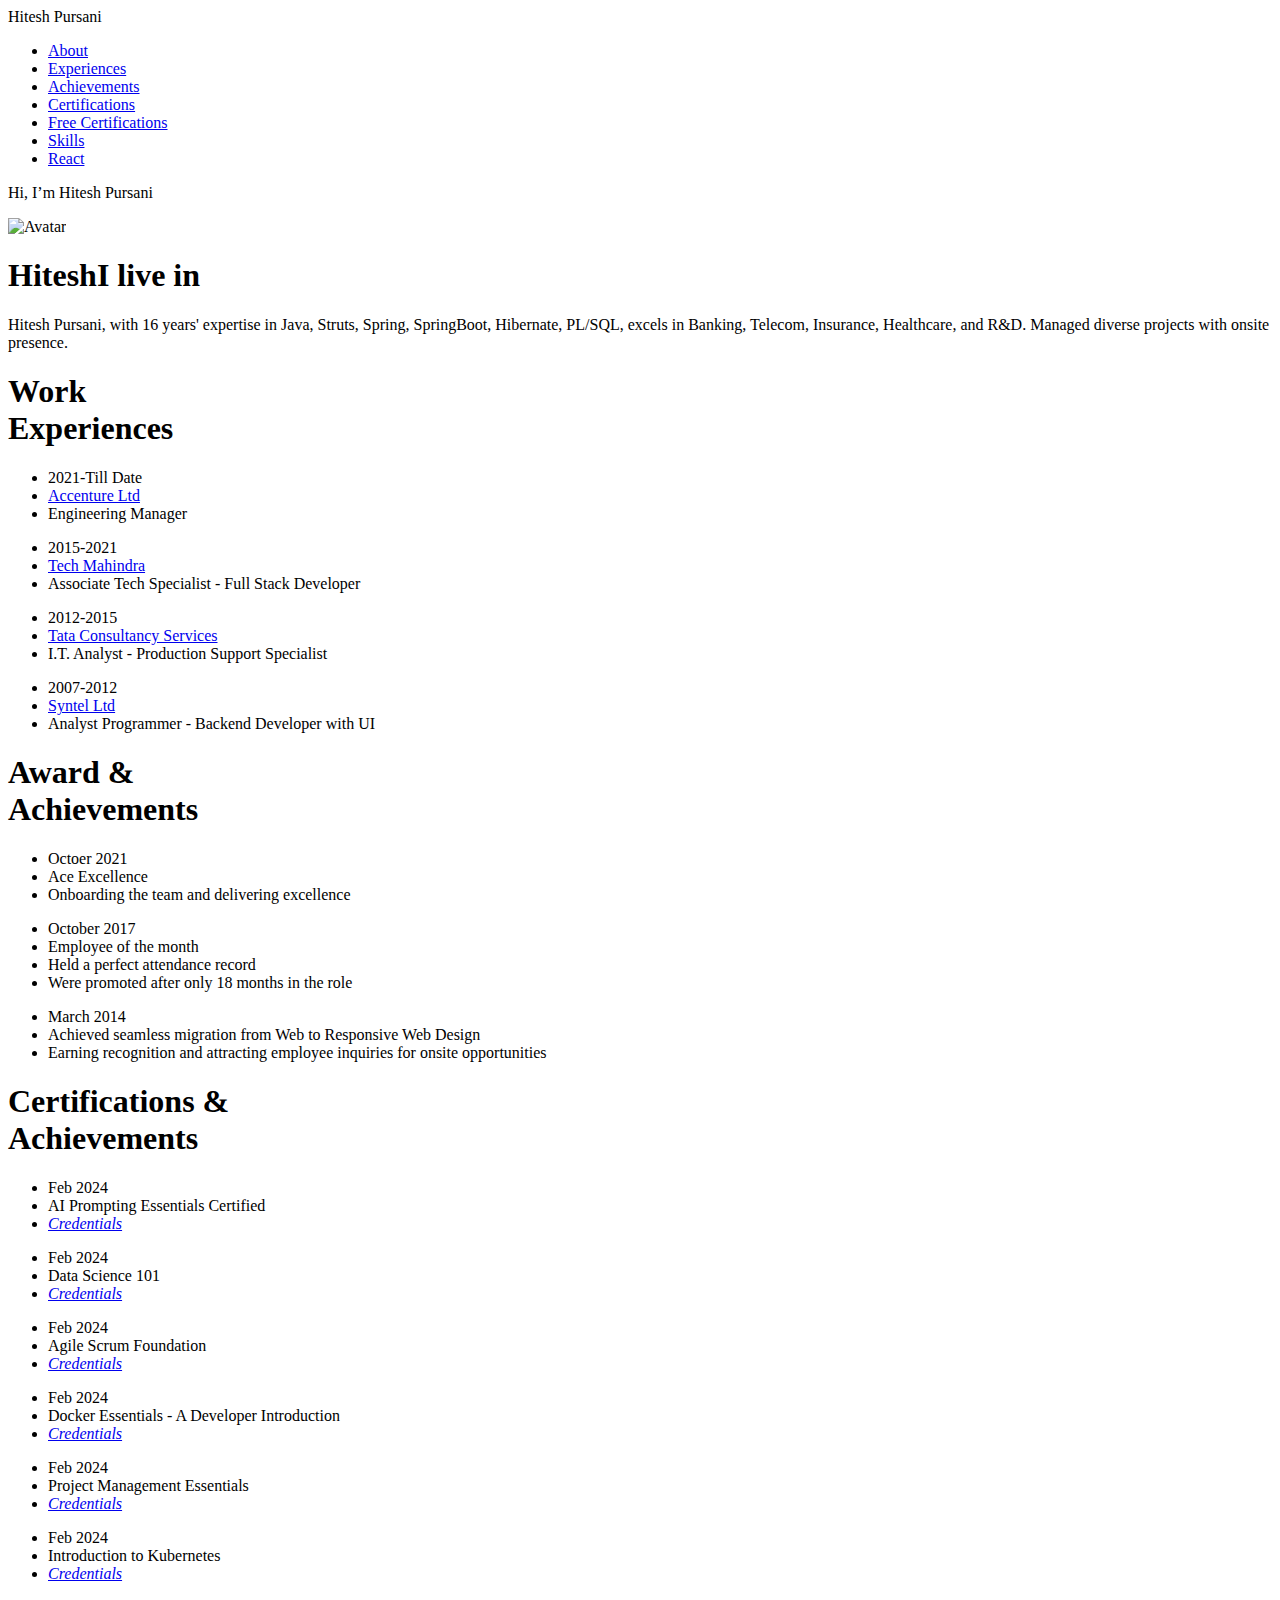
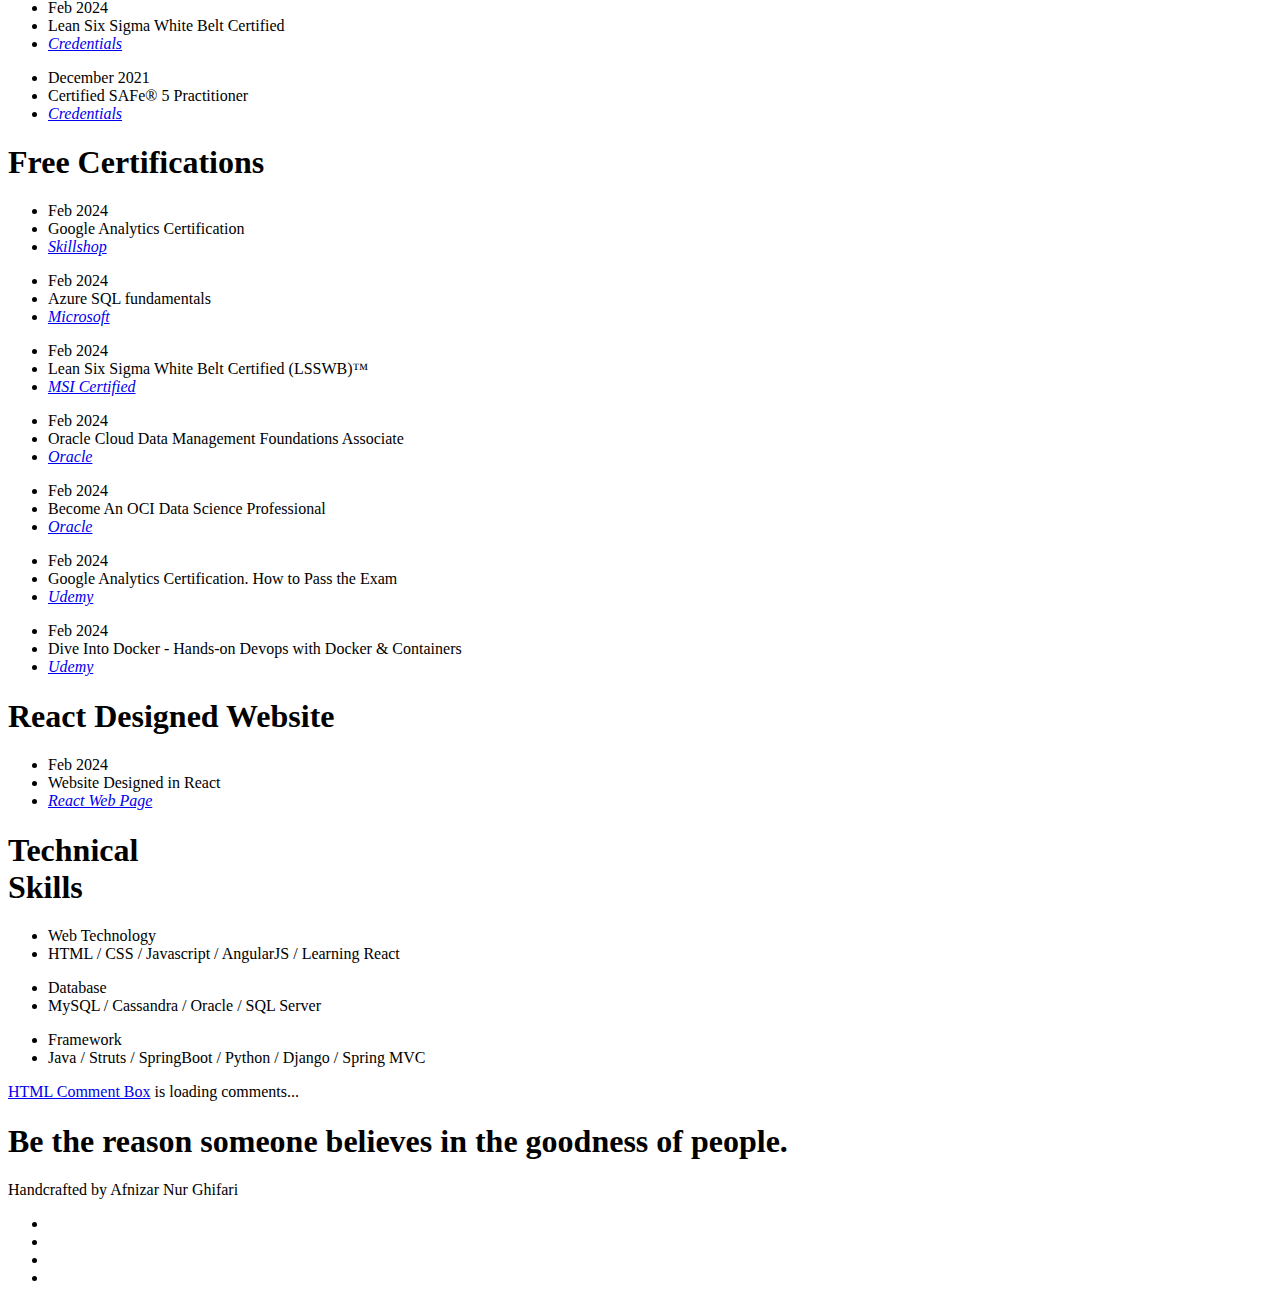
==== commit f587a621: "Removed expired certifications" ====
--- a/index.html
+++ b/index.html
@@ -255,27 +255,6 @@
 						href="https://www.udemy.com/course/diveintodocker/?LSNPUBID=nN98ER4vNAU&ranEAID=nN98ER4vNAU&ranMID=47907&ranSiteID=nN98ER4vNAU-YDD0Sbaz8B5jjFjEigOMjQ"><i
 							class="fa">Udemy</i></a></li>
 			</ul>
-			<ul class="award-list list-flat">
-				<li>Feb 2024</li>
-				<li>Complete Google Slides Course - Create Stunning Slides </li>
-				<li><a
-						href="https://www.udemy.com/course/complete-google-slides-course-create-stunning-slides/?LSNPUBID=nN98ER4vNAU&ranEAID=nN98ER4vNAU&ranMID=47907&ranSiteID=nN98ER4vNAU-0rmVFZxCWplOIdUtHHMrFQ&couponCode=DA69B1998D7D78DC2389"><i
-							class="fa">Udemy</i></a></li>
-			</ul>
-			<ul class="award-list list-flat">
-				<li>Feb 2024</li>
-				<li>CSS Crash Course For Beginners	</li>
-				<li><a
-						href="https://www.udemy.com/course/css-crash-course-for-beginners-g/?LSNPUBID=nN98ER4vNAU&ranEAID=nN98ER4vNAU&ranMID=47907&ranSiteID=nN98ER4vNAU-VL4.LnE0pJs1UDOcFsR0CQ&couponCode=A22A8749A6A31737C572"><i
-							class="fa">Udemy</i></a></li>
-			</ul>
-			<ul class="award-list list-flat">
-				<li>Feb 2024</li>
-				<li>Learn Big Data Basics </li>
-				<li><a
-						href="https://www.udemy.com/course/learn-big-data-basics/?LSNPUBID=nN98ER4vNAU&ranEAID=nN98ER4vNAU&ranMID=47907&ranSiteID=nN98ER4vNAU-vQEaAR3kxs7egzrRpp4aQg&couponCode=CA65C0834D35F4975FF0"><i
-							class="fa">Udemy</i></a></li>
-			</ul>
 		</div>
 	</div>
 	<div class="award section second" id="react">
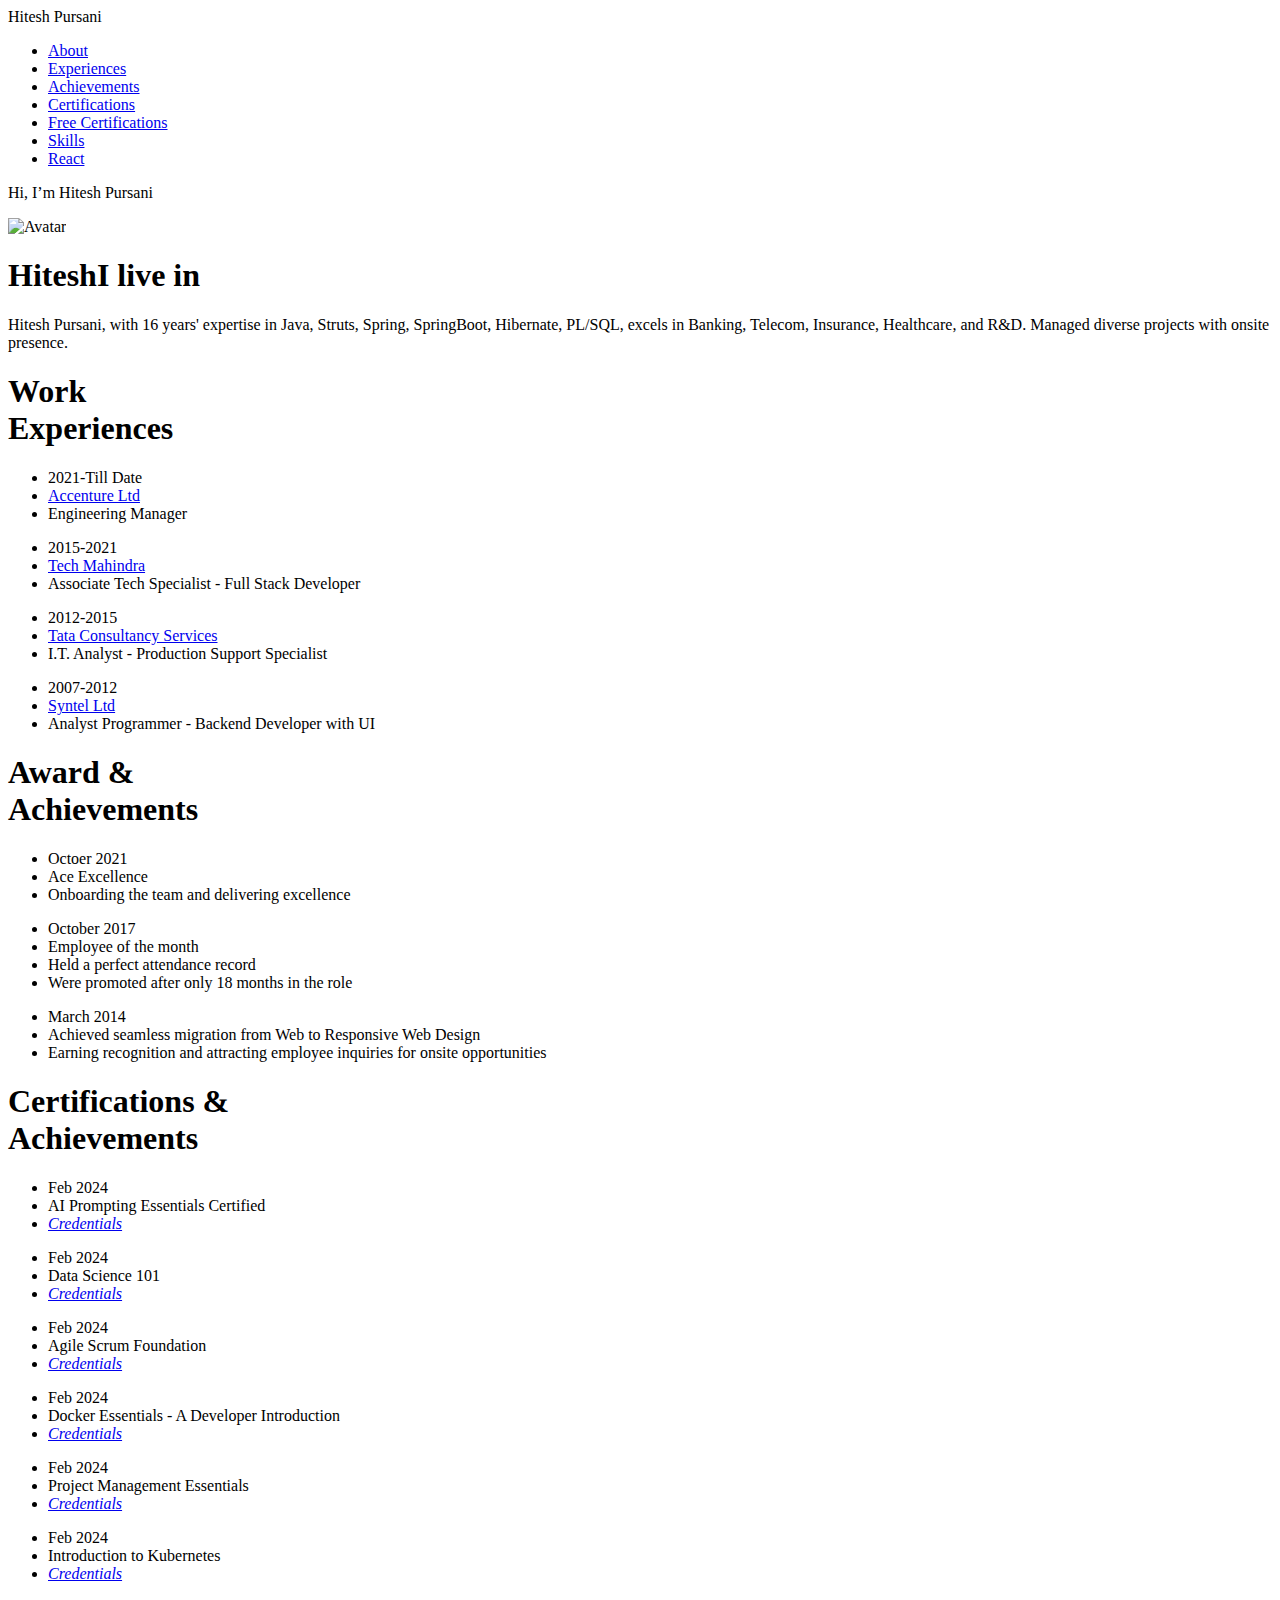
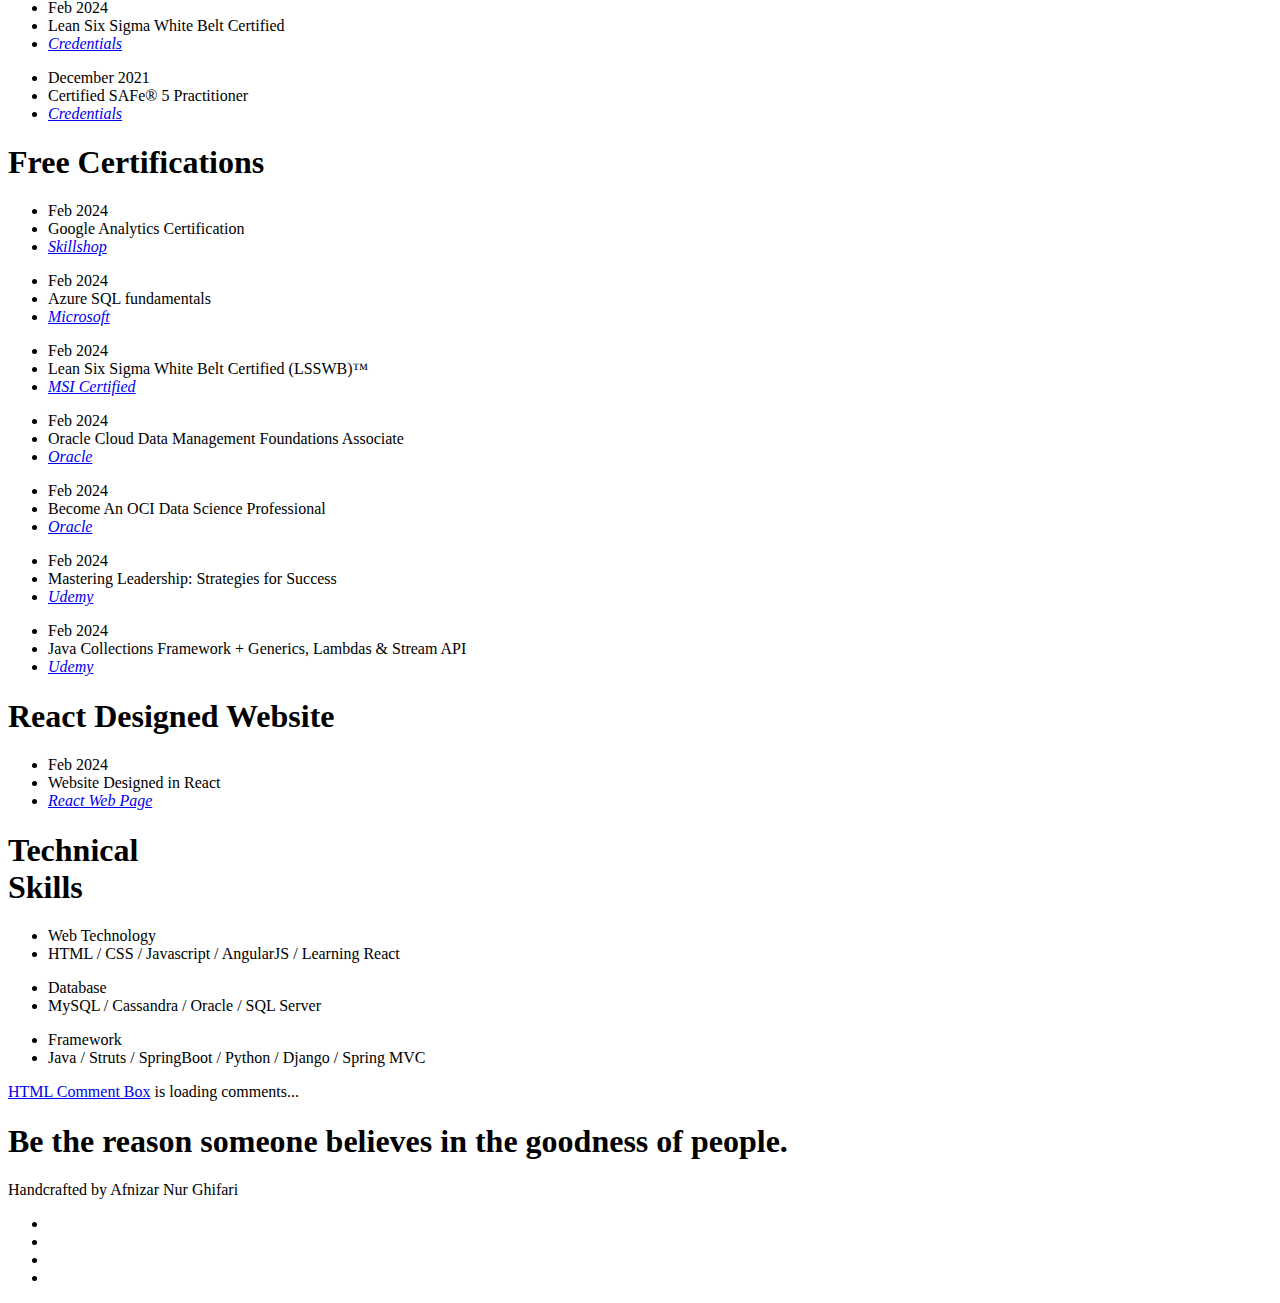
==== commit db810674: "updated certifications" ====
--- a/index.html
+++ b/index.html
@@ -243,16 +243,16 @@
 			</ul>
 			<ul class="award-list list-flat">
 				<li>Feb 2024</li>
-				<li>Google Analytics Certification. How to Pass the Exam </li>
-				<li><a
-						href="https://www.udemy.com/course/google-analytics-certification-how-to-pass-the-exam/?LSNPUBID=nN98ER4vNAU&ranMID=47907&ranEAID=nN98ER4vNAU&ranSiteID=nN98ER4vNAU-i34YdxgcOrKWzuphDhQ.RA&couponCode=GACE2002"><i
+				<li>Mastering Leadership: Strategies for Success </li>
+				<li><a
+						href="https://www.udemy.com/course/mastering-leadership-skills/?LSNPUBID=nN98ER4vNAU&ranEAID=nN98ER4vNAU&ranMID=47907&ranSiteID=nN98ER4vNAU-pQErUtCWLWRvShZQ_9B6TQ&couponCode=A3CDE73BD4A45249B79C"><i
 							class="fa">Udemy</i></a></li>
 			</ul>
 			<ul class="award-list list-flat">
 				<li>Feb 2024</li>
-				<li>Dive Into Docker - Hands-on Devops with Docker & Containers </li>
-				<li><a
-						href="https://www.udemy.com/course/diveintodocker/?LSNPUBID=nN98ER4vNAU&ranEAID=nN98ER4vNAU&ranMID=47907&ranSiteID=nN98ER4vNAU-YDD0Sbaz8B5jjFjEigOMjQ"><i
+				<li>Java Collections Framework + Generics, Lambdas & Stream API	</li>
+				<li><a
+						href="https://www.udemy.com/course/java-collections-framework-learnit/?LSNPUBID=nN98ER4vNAU&ranEAID=nN98ER4vNAU&ranMID=47907&ranSiteID=nN98ER4vNAU-3qmCSGx_GS75e.W1u_a3xA&couponCode=B30C8BFC832942F64A1B"><i
 							class="fa">Udemy</i></a></li>
 			</ul>
 		</div>
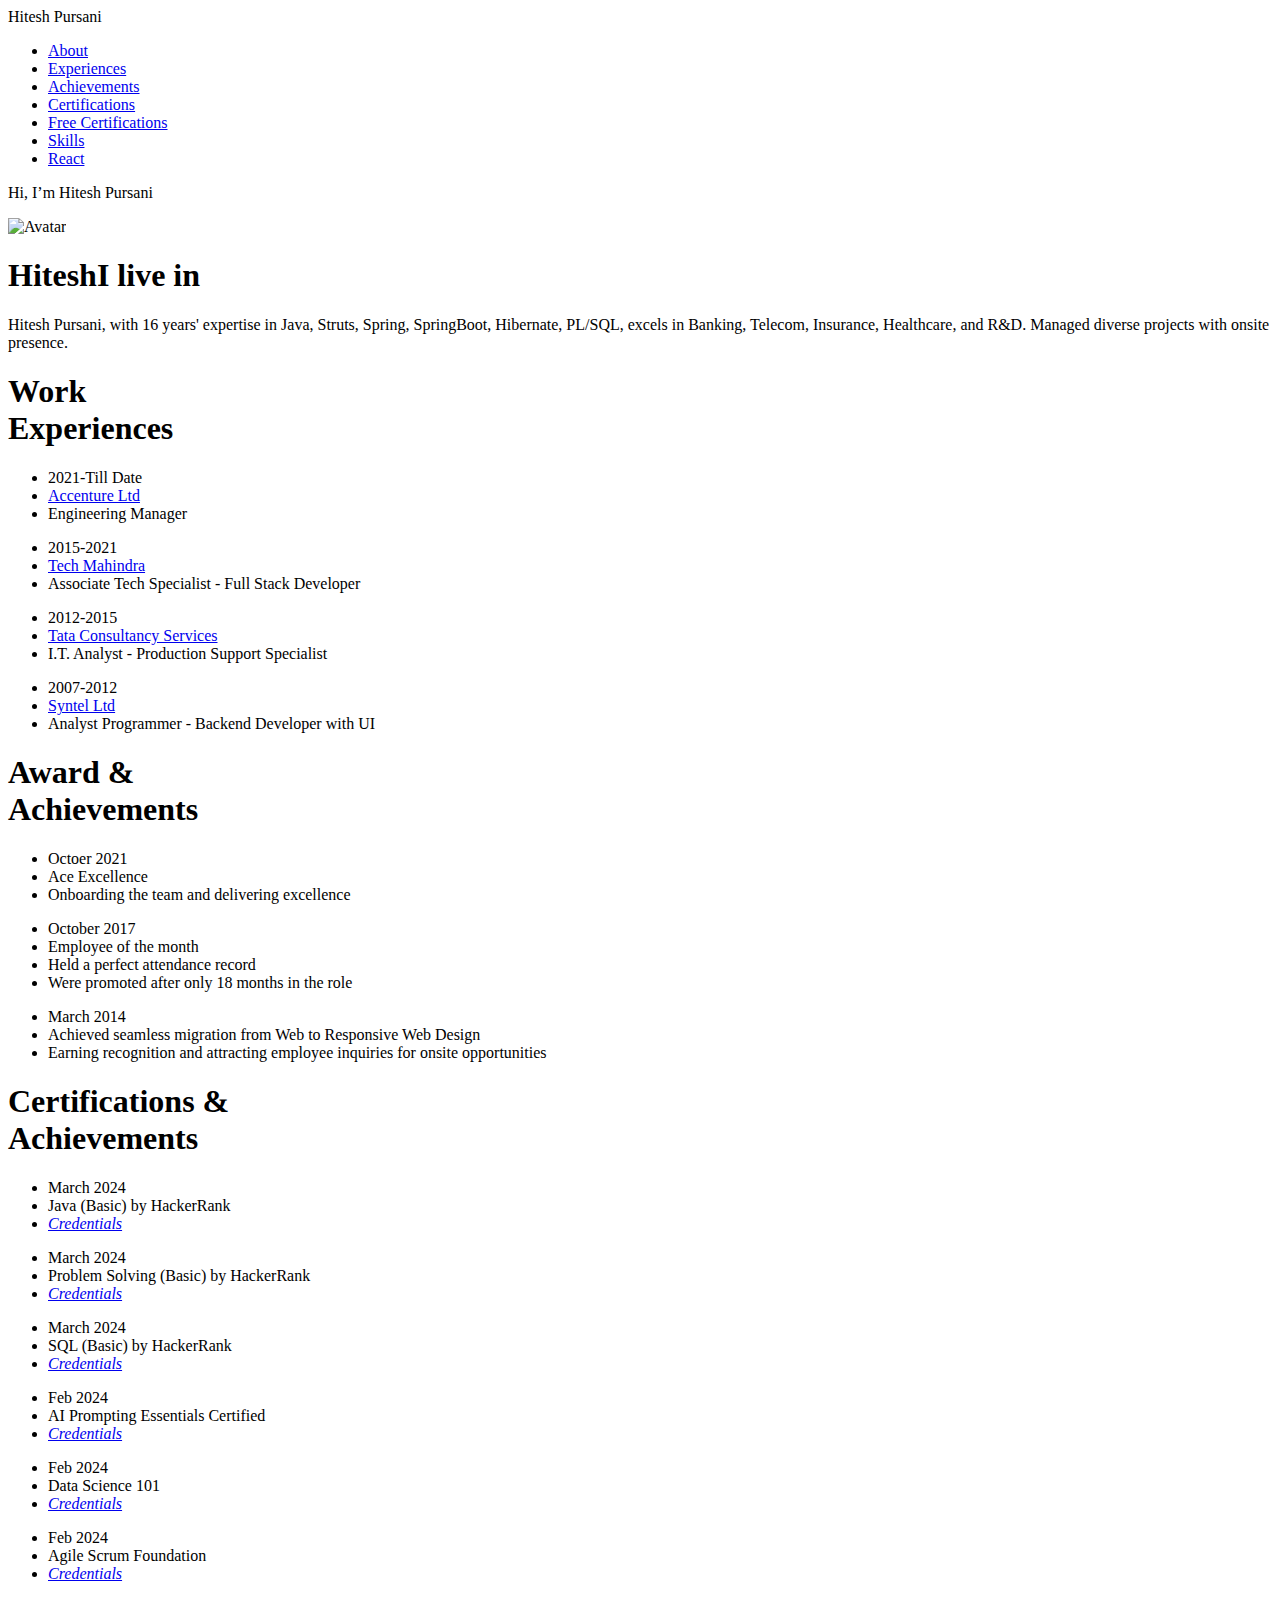
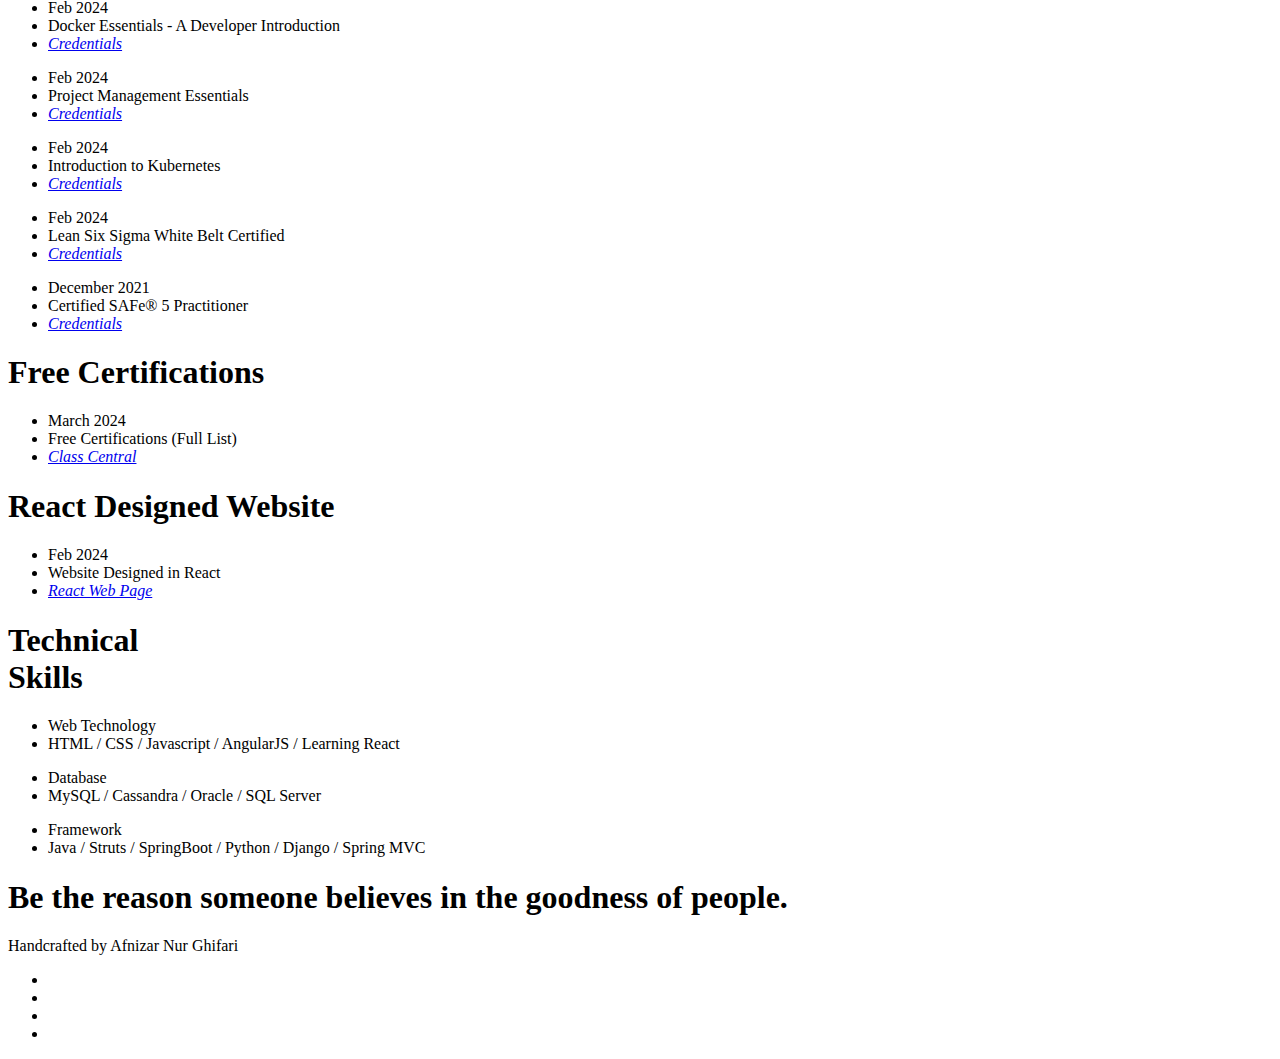
==== commit a94a4d37: "Updated Commentbox as looks ugly" ====
--- a/index.html
+++ b/index.html
@@ -153,6 +153,24 @@
 		<div class="container">
 			<h1>Certifications &amp;<br>Achievements</h1>
 			<ul class="award-list list-flat">
+				<li>March 2024</li>
+				<li>Java (Basic) by HackerRank</li>
+				<li><a href="https://www.hackerrank.com/certificates/1e7d3530cee1"><i
+							class="fa">Credentials</i></a></li>
+			</ul>
+			<ul class="award-list list-flat">
+				<li>March 2024</li>
+				<li>Problem Solving (Basic) by HackerRank</li>
+				<li><a href="https://www.hackerrank.com/certificates/a0580102b4fa"><i
+							class="fa">Credentials</i></a></li>
+			</ul>
+			<ul class="award-list list-flat">
+				<li>March 2024</li>
+				<li>SQL (Basic) by HackerRank</li>
+				<li><a href="https://www.hackerrank.com/certificates/c7c27dd1a004"><i
+							class="fa">Credentials</i></a></li>
+			</ul>
+			<ul class="award-list list-flat">
 				<li>Feb 2024</li>
 				<li>AI Prompting Essentials Certified</li>
 				<li><a href="https://www.proprofs.com/quiz-school/user_certificate.php?id=331595549&qid=3809416"><i
@@ -205,55 +223,15 @@
 		</div>
 	</div>
 
-	<!-- Award & Achievements -->
+	<!-- Free & Certifications -->
 	<div class="award section second" id="freecertifications">
 		<div class="container">
 			<h1>Free Certifications</h1>
 			<ul class="award-list list-flat">
-				<li>Feb 2024</li>
-				<li>Google Analytics Certification </li>
-				<li><a href="https://skillshop.exceedlms.com/student/path/508845-google-analytics-certification"><i
-							class="fa">Skillshop</i></a></li>
-			</ul>
-			<ul class="award-list list-flat">
-				<li>Feb 2024</li>
-				<li>Azure SQL fundamentals </li>
-				<li><a href="https://learn.microsoft.com/en-us/training/paths/azure-sql-fundamentals/"><i
-							class="fa">Microsoft</i></a></li>
-			</ul>
-			<ul class="award-list list-flat">
-				<li>Feb 2024</li>
-				<li>Lean Six Sigma White Belt Certified (LSSWB)™ </li>
-				<li><a href="https://www.msicertified.com/free-training/about-free-certifications-and-courses//"><i
-							class="fa">MSI Certified</i></a></li>
-			</ul>
-			<ul class="award-list list-flat">
-				<li>Feb 2024</li>
-				<li>Oracle Cloud Data Management Foundations Associate </li>
-				<li><a
-						href="https://mylearn.oracle.com/ou/learning-path/become-an-oracle-cloud-data-management-foundations-associate-2023/122101"><i
-							class="fa">Oracle</i></a></li>
-			</ul>
-			<ul class="award-list list-flat">
-				<li>Feb 2024</li>
-				<li>Become An OCI Data Science Professional </li>
-				<li><a
-						href="https://mylearn.oracle.com/ou/learning-path/become-an-oci-data-science-professional-2023/121944"><i
-							class="fa">Oracle</i></a></li>
-			</ul>
-			<ul class="award-list list-flat">
-				<li>Feb 2024</li>
-				<li>Mastering Leadership: Strategies for Success </li>
-				<li><a
-						href="https://www.udemy.com/course/mastering-leadership-skills/?LSNPUBID=nN98ER4vNAU&ranEAID=nN98ER4vNAU&ranMID=47907&ranSiteID=nN98ER4vNAU-pQErUtCWLWRvShZQ_9B6TQ&couponCode=A3CDE73BD4A45249B79C"><i
-							class="fa">Udemy</i></a></li>
-			</ul>
-			<ul class="award-list list-flat">
-				<li>Feb 2024</li>
-				<li>Java Collections Framework + Generics, Lambdas & Stream API	</li>
-				<li><a
-						href="https://www.udemy.com/course/java-collections-framework-learnit/?LSNPUBID=nN98ER4vNAU&ranEAID=nN98ER4vNAU&ranMID=47907&ranSiteID=nN98ER4vNAU-3qmCSGx_GS75e.W1u_a3xA&couponCode=B30C8BFC832942F64A1B"><i
-							class="fa">Udemy</i></a></li>
+				<li>March 2024</li>
+				<li>Free Certifications (Full List) </li>
+				<li><a href="https://www.classcentral.com/report/free-certificates"><i
+							class="fa">Class Central</i></a></li>
 			</ul>
 		</div>
 	</div>
@@ -287,12 +265,6 @@
 			</ul>
 		</div>
 	</div>
-
-	<!-- begin wwww.htmlcommentbox.com -->
-	<div id="HCB_comment_box"><a href="http://www.htmlcommentbox.com">HTML Comment Box</a> is loading comments...</div>
-	<link rel="stylesheet" type="text/css" href="https://www.htmlcommentbox.com/static/skins/bootstrap/twitter-bootstrap.css?v=0" />
-	<script type="text/javascript" id="hcb"> /*<!--*/ if(!window.hcb_user){hcb_user={};} (function(){var s=document.createElement("script"), l=hcb_user.PAGE || (""+window.location).replace(/'/g,"%27"), h="https://www.htmlcommentbox.com";s.setAttribute("type","text/javascript");s.setAttribute("src", h+"/jread?page="+encodeURIComponent(l).replace("+","%2B")+"&mod=%241%24wq1rdBcg%24Ilc0xhJ0VQPtM9eAm6BXN%2F"+"&opts=16798&num=10&ts=1708878545576");if (typeof s!="undefined") document.getElementsByTagName("head")[0].appendChild(s);})(); /*-->*/ </script>
-   <!-- end www.htmlcommentbox.com -->
 
 	<!-- Quote -->
 	<div class="quote">
@@ -339,21 +311,7 @@
 			}), $(".reset").click(function () { $("#typed").typed("reset") })
 		});
 	</script>
-	<script>$(".btnp").click(function () {
-			var commcontent = $("#field").val();
-
-			if (commcontent == "") {
-				alert("Don't be stupid, Write Something In TextBox.");
-
-			}
-			else {
-
-				$(".comments").append("<div>" + commcontent + "</div>");
-
-				$("#field").val('');
-
-			}
-		}); </script>
+	
 
 
 
